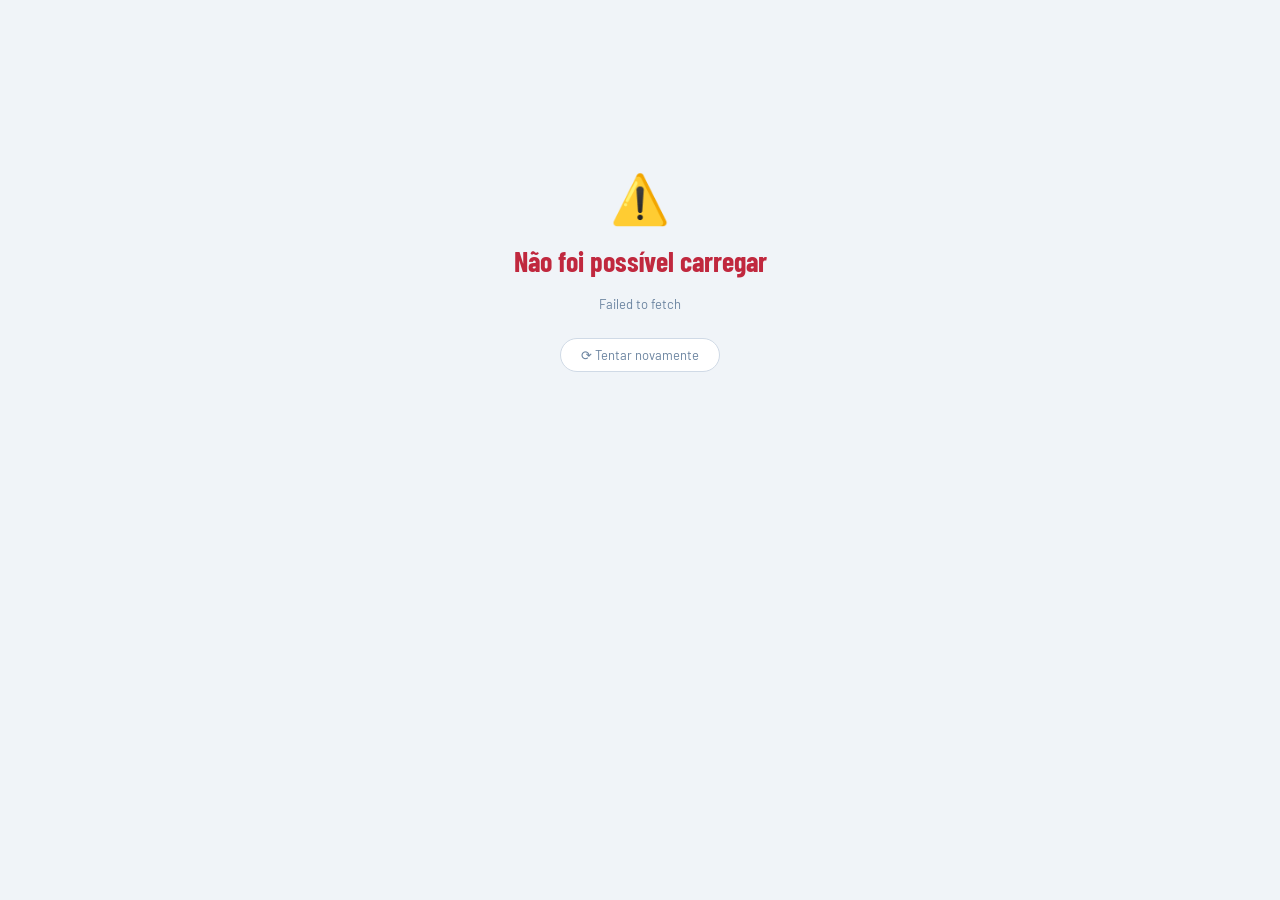
==== index.html @ 6d3d7679 "Add files via upload" ====
<!DOCTYPE html>
<html lang="pt-BR">
<head> 
<meta charset="UTF-8">
<meta name="viewport" content="width=device-width, initial-scale=1.0">
<title>GMS · Transparência de Motoristas</title>
<link href="https://fonts.googleapis.com/css2?family=Barlow+Condensed:wght@400;600;700;800;900&family=Barlow:wght@300;400;500;600&display=swap" rel="stylesheet">
<style>
:root{
  --bg:#f0f4f8;
  --s1:#ffffff;
  --s2:#f5f8fb;
  --s3:#e8eef4;
  --border:#d0dae6;
  --text:#1a2535;
  --muted:#6b84a0;
  --accent:#0a7c55;
  --gold:#b07800;
  --green:#0a7c55;
  --red:#c0283e;
  --purple:#5a3fa8;
}
*{margin:0;padding:0;box-sizing:border-box}
body{background:var(--bg);color:var(--text);font-family:'Barlow',sans-serif;min-height:100vh;overflow-x:hidden}
.page{position:relative;z-index:1;padding:20px 24px;max-width:1600px;margin:0 auto}
/* Header */
header{display:flex;align-items:center;justify-content:space-between;margin-bottom:16px;padding-bottom:14px;border-bottom:2px solid var(--border)}
.brand{display:flex;align-items:center;gap:14px}
.brand-ico{background:var(--accent);border-radius:12px;width:48px;height:48px;display:flex;align-items:center;justify-content:center;font-size:24px;flex-shrink:0}
.brand-text h1{font-family:'Barlow Condensed',sans-serif;font-size:22px;font-weight:900;letter-spacing:3px;color:var(--text)}
.brand-text p{font-size:11px;color:var(--muted);margin-top:2px}
.hdr-right{display:flex;align-items:center;gap:8px;flex-wrap:wrap}
.tag{padding:4px 12px;border-radius:20px;font-size:11px;font-weight:700;letter-spacing:.5px;display:inline-flex;align-items:center;gap:6px}
.tag-live{background:#e6f9f2;border:1px solid #9adfc5;color:var(--green)}
.tag-off{background:#fdf5e0;border:1px solid #e8c96a;color:var(--gold)}
.live-dot{width:7px;height:7px;border-radius:50%;background:var(--green);animation:blink 2s infinite}
@keyframes blink{0%,100%{opacity:1}50%{opacity:.2}}
.btn{background:var(--s1);border:1px solid var(--border);color:var(--muted);padding:5px 14px;border-radius:20px;font-size:11px;font-family:'Barlow',sans-serif;cursor:pointer;transition:all .2s}
.btn:hover{border-color:var(--accent);color:var(--accent)}
/* Loading */
#loadingScreen{position:fixed;inset:0;background:var(--bg);z-index:1000;display:flex;flex-direction:column;align-items:center;justify-content:center;gap:16px;transition:opacity .5s}
#loadingScreen.hidden{opacity:0;pointer-events:none}
.load-ico{font-size:48px;animation:spin .8s linear infinite}
@keyframes spin{to{transform:rotate(360deg)}}
.load-txt{font-family:'Barlow Condensed',sans-serif;font-size:20px;font-weight:700;letter-spacing:2px;color:var(--accent)}
.load-sub{font-size:12px;color:var(--muted)}
/* Erro */
#errorScreen{display:none;flex-direction:column;align-items:center;justify-content:center;min-height:60vh;gap:16px;text-align:center}
#errorScreen h2{font-family:'Barlow Condensed',sans-serif;font-size:28px;color:var(--red)}
#errorScreen p{color:var(--muted);font-size:13px;max-width:400px;line-height:1.6}
/* Banner */
#banner{display:none;align-items:center;gap:10px;background:var(--s1);border:1px solid var(--border);border-radius:10px;padding:9px 16px;margin-bottom:14px;font-size:12px;flex-wrap:wrap}
/* Filtros */
.filters-wrap{background:var(--s1);border:1px solid var(--border);border-radius:14px;padding:14px 18px;margin-bottom:16px}
.filters-title{font-family:'Barlow Condensed',sans-serif;font-size:12px;font-weight:700;letter-spacing:1px;color:var(--muted);text-transform:uppercase;margin-bottom:10px}
.filters-grid{display:grid;grid-template-columns:auto auto auto auto 1fr;gap:18px;align-items:start}
.filter-group label{font-size:10px;text-transform:uppercase;letter-spacing:1px;color:var(--muted);display:block;margin-bottom:5px}
.chips{display:flex;flex-wrap:wrap;gap:4px}
.chip{padding:4px 12px;border-radius:20px;font-size:11px;font-weight:600;background:var(--s2);border:1px solid var(--border);color:var(--muted);cursor:pointer;transition:all .15s;white-space:nowrap;font-family:'Barlow',sans-serif}
.chip:hover{border-color:var(--accent);color:var(--accent)}
.chip.on{background:#e6f9f2;border-color:var(--accent);color:var(--accent)}
.chip.on-gold{background:#fdf5e0;border-color:var(--gold);color:var(--gold)}
.chip.on-purple{background:#f0ecff;border-color:var(--purple);color:var(--purple)}
/* Equidade banner */
.eq-banner{display:grid;grid-template-columns:1fr auto;gap:18px;align-items:center;background:var(--s1);border:1px solid var(--border);border-left:4px solid var(--accent);border-radius:10px;padding:16px 22px;margin-bottom:16px}
.eq-left h2{font-family:'Barlow Condensed',sans-serif;font-size:15px;font-weight:700;letter-spacing:1px;color:var(--accent);margin-bottom:3px}
.eq-left p{font-size:11px;color:var(--muted);line-height:1.5}
.eq-score{font-family:'Barlow Condensed',sans-serif;font-size:56px;font-weight:900;line-height:1;color:var(--accent);text-align:center}
.eq-score-sub{font-size:10px;color:var(--muted);margin-top:2px;text-align:center}
/* KPIs */
.kpis{display:grid;grid-template-columns:repeat(5,1fr);gap:11px;margin-bottom:16px}
.kpi{background:var(--s1);border:1px solid var(--border);border-radius:11px;padding:14px 16px;position:relative;overflow:hidden;transition:box-shadow .2s;box-shadow:0 1px 4px rgba(0,0,0,.04)}
.kpi:hover{box-shadow:0 4px 16px rgba(0,0,0,.1)}
.kpi::before{content:'';position:absolute;top:0;left:0;right:0;height:3px}
.kpi.c0::before{background:var(--accent)}.kpi.c1::before{background:#0e8a60}.kpi.c2::before{background:var(--gold)}.kpi.c3::before{background:var(--purple)}.kpi.c4::before{background:var(--red)}
.kpi-ico{font-size:16px;margin-bottom:6px;opacity:.7}.kpi-lbl{font-size:10px;text-transform:uppercase;letter-spacing:1px;color:var(--muted);margin-bottom:4px}
.kpi-val{font-family:'Barlow Condensed',sans-serif;font-size:34px;font-weight:800;line-height:1;margin-bottom:2px}
.kpi.c0 .kpi-val{color:var(--accent)}.kpi.c1 .kpi-val{color:#0e8a60}.kpi.c2 .kpi-val{color:var(--gold)}.kpi.c3 .kpi-val{color:var(--purple)}.kpi.c4 .kpi-val{color:var(--red)}
.kpi-sub{font-size:10px;color:var(--muted)}
/* Cards */
.row2{display:grid;grid-template-columns:1fr 300px;gap:14px;margin-bottom:14px}
.row3{display:grid;grid-template-columns:1fr 1fr;gap:14px;margin-bottom:14px}
.card{background:var(--s1);border:1px solid var(--border);border-radius:12px;overflow:hidden;box-shadow:0 1px 4px rgba(0,0,0,.04)}
.card-hd{padding:11px 16px;border-bottom:1px solid var(--border);display:flex;align-items:center;justify-content:space-between;background:var(--s2)}
.card-hd h3{font-family:'Barlow Condensed',sans-serif;font-size:14px;font-weight:700;letter-spacing:1px;color:var(--text)}
.card-hd span{font-size:10px;color:var(--muted)}
/* Tabela ranking */
table.dt{width:100%;border-collapse:collapse}
table.dt th{padding:8px 13px;font-size:10px;text-transform:uppercase;letter-spacing:1px;color:var(--muted);text-align:left;background:var(--s2);font-weight:700;border-bottom:1px solid var(--border)}
table.dt td{padding:10px 13px;font-size:12px;border-bottom:1px solid var(--s3);color:var(--text)}
table.dt tr:last-child td{border:none}
table.dt tbody tr:hover td{background:var(--s2)}
.av{width:28px;height:28px;border-radius:50%;display:flex;align-items:center;justify-content:center;font-family:'Barlow Condensed',sans-serif;font-weight:800;font-size:10px;flex-shrink:0}
.drv-info{display:flex;align-items:center;gap:8px}
.drv-name{font-weight:600;font-size:12px}.drv-sub{font-size:9px;color:var(--muted);margin-top:1px}
.n-big{font-family:'Barlow Condensed',sans-serif;font-size:20px;font-weight:800}
.bar-row{display:flex;align-items:center;gap:6px;min-width:90px}
.bar-bg{flex:1;height:5px;background:var(--s3);border-radius:3px;overflow:hidden}
.bar-fill{height:100%;border-radius:3px;transition:width .8s cubic-bezier(.4,0,.2,1)}
.bar-pct{font-size:9px;color:var(--muted);min-width:28px;text-align:right}
.bdg{display:inline-flex;align-items:center;padding:1px 7px;border-radius:20px;font-size:9px;font-weight:700}
.bdg-g{background:#e6f9f2;color:var(--green);border:1px solid #9adfc5}
.bdg-y{background:#fdf5e0;color:var(--gold);border:1px solid #e8c96a}
.bdg-r{background:#fff0f2;color:var(--red);border:1px solid #f0aab5}
/* Donut */
.donut-wrap{display:flex;flex-direction:column;align-items:center;padding:14px 12px 10px}
.donut-rel{position:relative;display:flex;align-items:center;justify-content:center;margin-bottom:12px}
svg.dn{transform:rotate(-90deg)}
.dn-center{position:absolute;text-align:center;font-family:'Barlow Condensed',sans-serif}
.dn-num{font-size:28px;font-weight:800;color:var(--text);line-height:1}.dn-lbl{font-size:9px;color:var(--muted);margin-top:1px}
.legend{display:flex;flex-direction:column;gap:5px;width:100%}
.leg-item{display:flex;align-items:center;justify-content:space-between}
.leg-l{display:flex;align-items:center;gap:6px}.leg-dot{width:7px;height:7px;border-radius:2px;flex-shrink:0}
.leg-n{font-size:10px;color:var(--text)}.leg-r{display:flex;align-items:center;gap:5px}
.leg-pct{font-size:10px;font-weight:700}.leg-t{font-size:9px;color:var(--muted)}
/* Equidade grid */
.eq-sec{background:var(--s1);border:1px solid var(--border);border-radius:12px;padding:14px 16px;margin-bottom:14px;box-shadow:0 1px 4px rgba(0,0,0,.04)}
.eq-sec-hd{display:flex;justify-content:space-between;align-items:center;margin-bottom:10px}
.eq-sec-hd h3{font-family:'Barlow Condensed',sans-serif;font-size:14px;font-weight:700;letter-spacing:1px;color:var(--text)}
.eq-sec-hd span{font-size:10px;color:var(--muted)}
.eq-grid{display:grid;grid-template-columns:repeat(6,1fr);gap:7px}
.eq-card{background:var(--s2);border:1px solid var(--border);border-radius:10px;padding:10px 7px;text-align:center;transition:box-shadow .2s;cursor:default}
.eq-card:hover{box-shadow:0 4px 12px rgba(0,0,0,.1)}
.eq-av{width:32px;height:32px;border-radius:50%;margin:0 auto 5px;display:flex;align-items:center;justify-content:center;font-family:'Barlow Condensed',sans-serif;font-weight:800;font-size:11px}
.eq-trips{font-family:'Barlow Condensed',sans-serif;font-size:22px;font-weight:800;line-height:1;margin-bottom:1px}
.eq-name{font-size:9px;color:var(--muted);margin-bottom:2px}.eq-diff{font-size:9px;font-weight:700}
.up{color:var(--green)}.dn{color:var(--red)}.eq{color:var(--muted)}
/* Heatmap */
.heat-wrap{padding:10px 14px;overflow-x:auto}
.heat-hdr{display:flex;gap:3px;padding-left:80px;margin-bottom:3px}
.heat-hdr span{width:24px;font-size:8px;color:var(--muted);text-align:center;flex-shrink:0;overflow:hidden}
.heat-row{display:flex;align-items:center;gap:3px;margin-bottom:2px}
.heat-lbl{font-size:9px;color:var(--muted);width:76px;flex-shrink:0;text-align:right;padding-right:6px;white-space:nowrap;overflow:hidden;text-overflow:ellipsis}
.heat-cell{width:24px;height:24px;border-radius:4px;display:flex;align-items:center;justify-content:center;font-size:8px;font-weight:700;color:#fff;cursor:default;transition:transform .15s;flex-shrink:0}
.heat-cell:hover{transform:scale(1.4);z-index:10;position:relative}
/* Semanal */
.wchart-wrap{padding:10px 14px}
.wchart-bars{display:flex;align-items:flex-end;gap:6px;height:120px;margin-bottom:6px}
.wchart-col{flex:1;display:flex;flex-direction:column;align-items:center;gap:3px}
.wchart-group{display:flex;gap:2px;align-items:flex-end;width:100%}
.wchart-bar{flex:1;border-radius:3px 3px 0 0;min-height:2px;cursor:pointer;transition:opacity .15s}
.wchart-bar:hover{opacity:.65}
.wchart-lbl{font-size:8px;color:var(--muted)}
.wchart-legend{display:flex;flex-wrap:wrap;gap:6px;padding-top:8px;border-top:1px solid var(--border)}
.wleg{display:flex;align-items:center;gap:4px;font-size:9px;color:var(--muted)}.wleg-dot{width:6px;height:6px;border-radius:2px}
/* Dest/Vei */
table.dest{width:100%;border-collapse:collapse}
table.dest th{padding:8px 13px;font-size:10px;text-transform:uppercase;letter-spacing:1px;color:var(--muted);text-align:left;background:var(--s2);font-weight:700;border-bottom:1px solid var(--border)}
table.dest td{padding:9px 13px;font-size:12px;border-bottom:1px solid var(--s3);color:var(--text)}
table.dest tr:last-child td{border:none}
table.dest tbody tr:hover td{background:var(--s2)}
.dest-name{font-weight:600}.dest-who{font-size:9px;color:var(--muted);margin-top:1px}
/* Log */
.log-wrap{max-height:280px;overflow-y:auto}
table.log{width:100%;border-collapse:collapse}
table.log th{padding:7px 12px;font-size:10px;text-transform:uppercase;letter-spacing:1px;color:var(--muted);text-align:left;background:var(--s2);position:sticky;top:0;z-index:1;font-weight:700;border-bottom:1px solid var(--border)}
table.log td{padding:8px 12px;font-size:11px;border-bottom:1px solid var(--s3);color:var(--text)}
table.log tr:last-child td{border:none}
table.log tbody tr:hover td{background:var(--s2)}
/* Footer/misc */
footer{border-top:1px solid var(--border);padding:12px 0;display:flex;justify-content:space-between;align-items:center;flex-wrap:wrap;gap:6px;margin-top:18px}
footer p{font-size:10px;color:var(--muted)}
.empty{padding:30px;text-align:center;color:var(--muted);font-size:12px}
#tip{position:fixed;background:var(--s1);border:1px solid var(--border);border-radius:8px;padding:6px 10px;font-size:11px;pointer-events:none;z-index:9999;display:none;box-shadow:0 4px 16px rgba(0,0,0,.15);line-height:1.6;color:var(--text)}

/* ── ABAS ── */
.tabs{display:flex;gap:0;margin-bottom:18px;border-bottom:2px solid var(--border)}
.tab-btn{padding:12px 24px;font-family:'Barlow Condensed',sans-serif;font-size:16px;font-weight:700;letter-spacing:1px;color:var(--muted);cursor:pointer;border:none;background:none;border-bottom:3px solid transparent;margin-bottom:-2px;transition:all .2s}
.tab-btn:hover{color:var(--text)}.tab-btn.active{color:var(--accent);border-bottom-color:var(--accent)}
.tab-panel{display:none}.tab-panel.active{display:block}

/* ── ESCALA DO DIA ── */
.escala-header{background:var(--s1);border:1px solid var(--border);border-left:4px solid var(--gold);border-radius:10px;padding:16px 22px;margin-bottom:16px;display:flex;align-items:center;justify-content:space-between;flex-wrap:wrap;gap:12px}
.escala-titulo{font-family:'Barlow Condensed',sans-serif;font-size:26px;font-weight:900;color:var(--gold);letter-spacing:2px}
.escala-sub{font-size:11px;color:var(--muted);margin-top:3px}
.escala-kpis{display:grid;grid-template-columns:repeat(4,1fr);gap:10px;margin-bottom:16px}
.escala-kpi{background:var(--s1);border:1px solid var(--border);border-radius:10px;padding:12px 14px;text-align:center;position:relative;overflow:hidden;box-shadow:0 1px 4px rgba(0,0,0,.04)}
.escala-kpi::before{content:'';position:absolute;top:0;left:0;right:0;height:3px}
.escala-kpi.ck0::before{background:var(--gold)}.escala-kpi.ck1::before{background:var(--green)}
.escala-kpi.ck2::before{background:#1a5fa8}.escala-kpi.ck3::before{background:var(--purple)}
.escala-kpi-val{font-family:'Barlow Condensed',sans-serif;font-size:36px;font-weight:800;line-height:1;margin-bottom:3px}
.escala-kpi.ck0 .escala-kpi-val{color:var(--gold)}.escala-kpi.ck1 .escala-kpi-val{color:var(--green)}
.escala-kpi.ck2 .escala-kpi-val{color:#1a5fa8}.escala-kpi.ck3 .escala-kpi-val{color:var(--purple)}
.escala-kpi-lbl{font-size:10px;text-transform:uppercase;letter-spacing:1px;color:var(--muted)}
/* Tabela escala */
#escalaTable{width:100%;border-collapse:collapse;min-width:600px}
#escalaTable th{padding:9px 14px;font-size:10px;text-transform:uppercase;letter-spacing:1px;color:var(--muted);text-align:left;background:var(--s2);font-weight:700;white-space:nowrap;border-bottom:1px solid var(--border)}
#escalaTable td{padding:10px 14px;font-size:12px;border-bottom:1px solid var(--s3);vertical-align:middle;color:var(--text)}
#escalaTable tr:last-child td{border-bottom:none}
#escalaTable tbody tr:hover td{background:var(--s2)}
#escalaTable tr.row-hoje td{background:#f0faf6}
#escalaTable tr.row-hoje:hover td{background:#e6f5ee}
#escalaTable tr.row-sep td{background:var(--s3);padding:7px 14px;font-family:'Barlow Condensed',sans-serif;font-size:12px;font-weight:700;letter-spacing:1px;color:var(--muted);border-bottom:1px solid var(--border)}
.mot-cell{display:flex;align-items:center;gap:8px}
.mot-av{width:30px;height:30px;border-radius:50%;display:flex;align-items:center;justify-content:center;font-family:'Barlow Condensed',sans-serif;font-weight:800;font-size:11px;flex-shrink:0}
.mot-nome{font-weight:700;font-size:12px}
.saida-val{font-family:'Barlow Condensed',sans-serif;font-size:17px;font-weight:800;color:var(--green)}
.pac-val{font-family:'Barlow Condensed',sans-serif;font-size:16px;font-weight:800;color:#1a5fa8}
.dest-val{font-weight:600;color:var(--text)}
.dest-ferias{color:var(--muted);font-style:italic}
.dest-rural{color:#3a7a3a}
.dest-hemo{color:#1a5fa8}
.dest-malote{color:var(--muted)}
.dest-disp{color:var(--muted);font-style:italic}
.vei-badge{font-size:10px;font-weight:700;color:var(--muted);background:var(--s2);border:1px solid var(--border);padding:2px 7px;border-radius:4px;white-space:nowrap}
.obs-val{font-size:10px;color:var(--gold);font-weight:600}
.escala-data{color:var(--green);font-weight:700;font-size:11px}
@media(max-width:1100px){.escala-kpis{grid-template-columns:repeat(2,1fr)}}

/* Responsivo */
@media(max-width:1100px){.row2,.row3{grid-template-columns:1fr}.kpis{grid-template-columns:repeat(3,1fr)}.eq-grid{grid-template-columns:repeat(4,1fr)}.filters-grid{grid-template-columns:1fr 1fr}}
@media(max-width:600px){.kpis{grid-template-columns:repeat(2,1fr)}.eq-grid{grid-template-columns:repeat(3,1fr)}.page{padding:12px}.tab-btn{font-size:14px;padding:10px 14px}}
</style>
</head>
<body>

<!-- TELA DE CARREGAMENTO -->
<div id="loadingScreen">
  <div class="load-ico">🚐</div>
  <div class="load-txt">CARREGANDO DADOS</div>
  <div class="load-sub">Buscando planilha em tempo real...</div>
</div>

<!-- TELA DE ERRO -->
<div id="errorScreen">
  <div style="font-size:48px">⚠️</div>
  <h2>Não foi possível carregar</h2>
  <p id="errorMsg">Verifique se a planilha está publicada como CSV.</p>
  <button class="btn" onclick="fetchLive()" style="margin-top:8px;font-size:13px;padding:8px 20px">⟳ Tentar novamente</button>
</div>

<!-- CONTEÚDO PRINCIPAL -->
<div id="mainContent" style="display:none">
<div class="page">

<header>
  <div class="brand">
    <div class="brand-ico">🚐</div>
    <div class="brand-text">
      <h1>GMS · PAINEL DE TRANSPARÊNCIA</h1>
      <p>Marcio Castro</p>
    </div>
  </div>
  <div class="hdr-right">
    <span class="tag tag-live" id="statusTag"><span class="live-dot"></span>TEMPO REAL</span>
    <button class="btn" onclick="resetFilters()">✕ Limpar filtros</button>
    <button class="btn" onclick="fetchLive()">⟳ Atualizar</button>
  </div>
</header>

<div id="banner"></div>

<!-- ABAS DE NAVEGAÇÃO -->
<div class="tabs">
  <button class="tab-btn active" id="tabEstatisticas" onclick="switchTab('estatisticas')">📊 Estatísticas</button>
  <button class="tab-btn" id="tabEscala" onclick="switchTab('escala')">📅 Escala do Dia</button>
</div>

<!-- ── TAB ESTATÍSTICAS ── -->
<div class="tab-panel active" id="panelEstatisticas">
<div class="filters-wrap">
  <div class="filters-title">🔍 Filtros interativos — clique para selecionar</div>
  <div class="filters-grid">
    <div class="filter-group"><label>Mês</label><div class="chips" id="fMes"></div></div>
    <div class="filter-group"><label>Semana</label><div class="chips" id="fSem"></div></div>
    <div class="filter-group"><label>Motorista</label><div class="chips" id="fMot"></div></div>
    <div class="filter-group"><label>Veículo</label><div class="chips" id="fVei"></div></div>
    <div class="filter-group" style="align-self:end">
      <label>Resultado filtrado</label>
      <div id="fResult" style="font-family:'Barlow Condensed',sans-serif;font-size:26px;font-weight:800;color:var(--accent)">-- <span style="font-size:13px;color:var(--muted);font-family:'Barlow',sans-serif;font-weight:400">viagens</span></div>
    </div>
  </div>
</div>

<div class="eq-banner">
  <div class="eq-left">
    <h2>⚖️ ÍNDICE DE EQUIDADE</h2>
    <p>Variação entre motoristas no período filtrado. <strong style="color:var(--gold)">Não conta: Rural, Hemodiálise, Malote, Disponível, Trânsito.</strong></p>
  </div>
  <div><div class="eq-score" id="eqScore">--</div><div class="eq-score-sub">/ 100</div></div>
</div>

<div class="kpis">
  <div class="kpi c0"><div class="kpi-ico">🚐</div><div class="kpi-lbl">Total de Viagens</div><div class="kpi-val" id="kT">--</div><div class="kpi-sub" id="kP">--</div></div>
  <div class="kpi c1"><div class="kpi-ico">👤</div><div class="kpi-lbl">Média / Motorista</div><div class="kpi-val" id="kA">--</div><div class="kpi-sub">viagens/pessoa</div></div>
  <div class="kpi c2"><div class="kpi-ico">📍</div><div class="kpi-lbl">Destinos</div><div class="kpi-val" id="kD">--</div><div class="kpi-sub">rotas diferentes</div></div>
  <div class="kpi c3"><div class="kpi-ico">🏆</div><div class="kpi-lbl">Mais Viagens</div><div class="kpi-val" id="kTop">--</div><div class="kpi-sub" id="kTopN">--</div></div>
  <div class="kpi c4"><div class="kpi-ico">📊</div><div class="kpi-lbl">Variação Máxima</div><div class="kpi-val" id="kV">--</div><div class="kpi-sub">entre motoristas</div></div>
</div>

<div class="row2">
  <div class="card">
    <div class="card-hd"><h3>📋 RANKING POR MOTORISTA</h3><span id="tblSub">--</span></div>
    <table class="dt"><thead><tr><th>#</th><th>Motorista</th><th>Viagens</th><th>Participação</th><th>Destino Principal</th><th>Veículo Principal</th><th>vs Média</th></tr></thead><tbody id="drvTbody"></tbody></table>
  </div>
  <div class="card">
    <div class="card-hd"><h3>🥧 DISTRIBUIÇÃO</h3><span>% por motorista</span></div>
    <div class="donut-wrap">
      <div class="donut-rel">
        <svg class="dn" width="140" height="140" viewBox="0 0 140 140" id="donutSvg"></svg>
        <div class="dn-center"><div class="dn-num" id="donutN">--</div><div class="dn-lbl">viagens</div></div>
      </div>
      <div class="legend" id="donutLeg"></div>
    </div>
  </div>
</div>

<div class="eq-sec">
  <div class="eq-sec-hd"><h3>⚖️ EQUIDADE INDIVIDUAL</h3><span>🟢 acima · 🔴 abaixo · média = <span id="avgLbl">--</span> viagens</span></div>
  <div class="eq-grid" id="eqGrid"></div>
</div>

<div class="row3">
  <div class="card"><div class="card-hd"><h3>🔥 MAPA DE CALOR · MOTORISTA × DESTINO</h3><span>nº viagens</span></div><div class="heat-wrap" id="heatWrap"></div></div>
  <div class="card"><div class="card-hd"><h3>📈 EVOLUÇÃO SEMANAL</h3><span>viagens/semana</span></div>
    <div class="wchart-wrap"><div class="wchart-bars" id="wChart"></div><div class="wchart-legend" id="wLeg"></div></div>
  </div>
</div>

<div class="row3">
  <div class="card"><div class="card-hd"><h3>📍 VIAGENS POR DESTINO</h3><span id="destSub">--</span></div>
    <table class="dest"><thead><tr><th>Destino</th><th>Total</th><th>Distribuição</th><th>Motoristas</th></tr></thead><tbody id="destTbody"></tbody></table></div>
  <div class="card"><div class="card-hd"><h3>🚗 VIAGENS POR VEÍCULO</h3><span id="veiSub">--</span></div>
    <table class="dest"><thead><tr><th>Veículo</th><th>Total</th><th>Distribuição</th><th>Motoristas</th></tr></thead><tbody id="veiTbody"></tbody></table></div>
</div>

<div class="card" style="margin-bottom:14px">
  <div class="card-hd"><h3>📄 LOG DE VIAGENS FILTRADAS</h3><span id="logSub">--</span></div>
  <div class="log-wrap"><table class="log"><thead><tr><th>Data</th><th>Motorista</th><th>Destino</th><th>Veículo</th><th>Mês</th><th>Semana</th></tr></thead><tbody id="logTbody"></tbody></table></div>
</div>

</div><!-- fim panelEstatisticas -->

<!-- ── TAB ESCALA DO DIA ── -->
<div class="tab-panel" id="panelEscala">
  <div class="escala-header">
    <div>
      <div class="escala-titulo">📅 ESCALA DO DIA</div>
      <div class="escala-sub">Viagens de hoje e próximas · atualiza automaticamente com a planilha</div>
    </div>
    <div id="escalaInfo" style="font-size:11px;color:var(--muted)"></div>
  </div>
  <div class="escala-kpis">
    <div class="escala-kpi ck0"><div class="escala-kpi-val" id="ekTotal">--</div><div class="escala-kpi-lbl">Motoristas</div></div>
    <div class="escala-kpi ck1"><div class="escala-kpi-val" id="ekAtivos">--</div><div class="escala-kpi-lbl">Em Serviço</div></div>
    <div class="escala-kpi ck2"><div class="escala-kpi-val" id="ekDest">--</div><div class="escala-kpi-lbl">Viagens a Realizar</div></div>
    <div class="escala-kpi ck3"><div class="escala-kpi-val" id="ekPac">--</div><div class="escala-kpi-lbl">Pacientes Hoje</div></div>
  </div>
  <div class="card">
    <div class="card-hd">
      <h3>🗓️ ESCALA DE VIAGENS</h3>
      <span id="escalaCount" style="color:var(--muted);font-size:10px">--</span>
    </div>
    <div style="overflow-x:auto">
      <table id="escalaTable">
        <thead>
          <tr>
            <th>Data</th>
            <th>Motorista</th>
            <th>Veículo</th>
            <th>Destino</th>
            <th>Saída</th>
            <th>Pacientes</th>
            <th>Obs</th>
          </tr>
        </thead>
        <tbody id="escalaTbody">
          <tr><td colspan="7" style="padding:40px;text-align:center;color:var(--muted)">⏳ Carregando...</td></tr>
        </tbody>
      </table>
    </div>
  </div>
</div><!-- fim panelEscala -->

<footer>
  <p>🔒 Painel 100% transparente · GMS · Prefeitura de Naviraí · Marcio Castro</p>
  <p id="tsLbl"></p>
</footer>
</div>
</div>
<div id="tip"></div>

<script>
// ── CONFIG ───────────────────────────────────────────────────────────
const CSV_URL    = "https://docs.google.com/spreadsheets/d/e/2PACX-1vQI6auY_9xHSJGEj2yjUXBCGyx3K9acP3qRApIm6EqTuXw6rtd6BArAH12OAJx8HtRqvpbDsiawgbc2/pub?gid=936830313&single=true&output=csv";
const REFRESH_MS = 60 * 1000;
const RETRY_MS   = 10 * 1000;
const MAX_RETRY  = 5;
const SKIP     = new Set(["FERIAS","RECESSO","RURAL","HEMODIALISE","MALOTE","DISPONIVEL","TRANSITO","TRÂNSITO","CANCELADA"]); 
const SKIP_KPI = new Set(["RURAL","HEMODIALISE","MALOTE","DISPONIVEL","TRANSITO","TRÂNSITO","FERIAS","RECESSO","CANCELADA"]);
const COLORS = ["#0a7c55","#1a5fa8","#b07800","#7a3fa8","#c0283e","#0e7a8a","#5a7a20","#a05800","#1a6fa8","#0a6644","#884020","#3a5fa8"];

// ── ESTADO ───────────────────────────────────────────────────────────
let ALL_ROWS = [], ESCALA_ROWS = [], MOT_COLORS = {};
let selMes = new Set(), selSem = new Set(), selMot = new Set(), selVei = new Set();
let retryCount = 0, cdTimer = null, nextAt = null, firstLoad = true;

function esc(s) {
  return String(s)
    .replace(/&/g,'&amp;')
    .replace(/</g,'&lt;')
    .replace(/>/g,'&gt;')
    .replace(/"/g,'&quot;')
    .replace(/'/g,'&#39;');
}

// ── PARSE CSV ─────────────────────────────────────────────────────────
function parseCSV(text) {
  const mNames = ["","JAN","FEV","MAR","ABR","MAI","JUN","JUL","AGO","SET","OUT","NOV","DEZ"];
  const stats = [];
  const escala = [];

  for (const line of text.split(/\r?\n/)) {
    const p = [];
    let cur="", inQ=false;
    for(let ci=0;ci<line.length;ci++){
      const ch=line[ci];
      if(ch==='"'){inQ=!inQ;}
      else if(ch===','&&!inQ){p.push(cur.trim());cur="";}
      else{cur+=ch;}
    }
    p.push(cur.trim());
    if (p.length < 3) continue;

    const veiculo   = (p[0]||"").toUpperCase();
    const motorista = (p[1]||"").toUpperCase();
    const destino   = (p[2]||"").toUpperCase();

    if (!motorista || motorista==="MOTORISTA" || motorista.startsWith("-")) continue;
    if (/^[0-9]{1,2}\/[0-9]{1,2}/.test(motorista)) continue;
    if (!destino   || destino==="DESTINO" || destino.startsWith("-")) continue;
    const isVeiOpcional = destino.includes("FERIAS")||destino.includes("RECESSO")||destino.includes("DISPONIVEL");
    if (!isVeiOpcional && (!veiculo || veiculo.startsWith("-") || veiculo==="VEICULO" || veiculo==="VEICULOS / MOTORISTAS")) continue;
    if (veiculo.startsWith("-") || veiculo==="VEICULO" || veiculo==="VEICULOS / MOTORISTAS") continue;

    const saida=(p[3]||"").trim(), pac=(p[4]||"").trim(), obs=(p[5]||"").trim();
    let data=(p[6]||"").trim(); const ok=(p[7]||"").trim().toUpperCase(), mes=(p[8]||"").toUpperCase();
    if (!data || !data.includes("/")) continue;
    // Normaliza ano de 2 dígitos: "20/03/26" → "20/03/2026"
    const _dp=data.split("/"); if(_dp.length===3&&_dp[2].length===2) data=_dp[0]+"/"+_dp[1]+"/20"+_dp[2];

    let day=1, wk="Sem 1", mesFinal=mes||"?";
    try{
      const dp=data.split("/"); day=parseInt(dp[0])||1;
      wk="Sem "+Math.min(5,Math.floor((day-1)/7)+1);
      if(!mes||mes==="?"){ const mn=parseInt(dp[1])||0; if(mn>=1&&mn<=12) mesFinal=mNames[mn]; }
    }catch(e){}

    const row = {v:veiculo,m:motorista,d:destino,dt:data,mes:mesFinal,day,wk,
                 ok:ok==="OK"?"OK":"",saida:saida,pac:pac,obs:obs};

    if (ok !== "OK") escala.push(row);

    let skip=false;
    for (const s of SKIP){if(destino.includes(s)){skip=true;break;}}
    if (!skip) stats.push(row);
  }

  return {stats, escala};
}

// ── FETCH ─────────────────────────────────────────────────────────────
async function fetchLive() {
  const banner = document.getElementById("banner");
  banner.style.display = "flex";
  banner.innerHTML = `<span style="color:var(--accent)">⏳ Atualizando...</span> · Buscando planilha...`;
  try {
    const res = await fetch(CSV_URL+"&cachebust="+Date.now(),{cache:"no-store"});
    if (!res.ok) throw new Error("HTTP "+res.status);
    const parsed = parseCSV(await res.text());
    if (parsed.stats.length < 3) throw new Error("Dados insuficientes — planilha publicada?");
    ALL_ROWS = parsed.stats;
    ESCALA_ROWS = parsed.escala;
    retryCount = 0;
    const allMots=[...new Set([...ALL_ROWS,...ESCALA_ROWS].map(r=>r.m))].sort();
    allMots.forEach((m,i)=>{ if(!MOT_COLORS[m]) MOT_COLORS[m]=COLORS[i%COLORS.length]; });
    if (firstLoad) {
      document.getElementById("loadingScreen").classList.add("hidden");
      document.getElementById("mainContent").style.display="";
      firstLoad=false;
    }
    buildFilters(); render();
    nextAt = Date.now()+REFRESH_MS;
    const tag=document.getElementById("statusTag");
    tag.className="tag tag-live";
    tag.innerHTML=`<span class="live-dot"></span>AO VIVO · ${parsed.stats.length} viagens`;
    banner.innerHTML=`<span style="color:var(--green)">🟢 Atualizado às ${new Date().toLocaleTimeString("pt-BR")}</span>`+
      ` · <b style="color:var(--accent)">${parsed.stats.length} viagens</b>`+
      ` · próx. em <b id="cdSec">${Math.ceil(REFRESH_MS/1000)}s</b>`+
      ` &nbsp;<button class="btn" onclick="fetchLive()" style="font-size:10px;padding:3px 10px">⟳ Agora</button>`;
    document.getElementById("tsLbl").textContent="🔄 Dados ao vivo · atualizado às "+new Date().toLocaleTimeString("pt-BR");
    startCountdown(); setTimeout(fetchLive,REFRESH_MS);
  } catch(err) {
    retryCount++;
    if (firstLoad && ALL_ROWS.length===0) {
      document.getElementById("loadingScreen").classList.add("hidden");
      const es=document.getElementById("errorScreen"); es.style.display="flex";
      document.getElementById("errorMsg").textContent=err.message;
      setTimeout(fetchLive,RETRY_MS); return;
    }
    const delay=retryCount<=MAX_RETRY?RETRY_MS:REFRESH_MS; nextAt=Date.now()+delay;
    const tag=document.getElementById("statusTag"); tag.className="tag tag-off"; tag.innerHTML="⚠️ Offline";
    banner.innerHTML=`<span style="color:var(--gold)">⚠️ Usando dados anteriores</span>`+
      ` · Erro: ${err.message} · retry em <b id="cdSec">${Math.ceil(delay/1000)}s</b>`+
      ` &nbsp;<button class="btn" onclick="fetchLive()" style="font-size:10px;padding:3px 10px">⟳ Tentar</button>`;
    document.getElementById("tsLbl").textContent="Dados anteriores · "+new Date().toLocaleTimeString("pt-BR");
    startCountdown(); setTimeout(fetchLive,delay);
  }
}
function startCountdown(){
  if(cdTimer)clearInterval(cdTimer);
  cdTimer=setInterval(()=>{if(!nextAt)return;const s=Math.max(0,Math.ceil((nextAt-Date.now())/1000));const el=document.getElementById("cdSec");if(el)el.textContent=s+"s";if(s===0)clearInterval(cdTimer);},500);
}
document.addEventListener("visibilitychange",()=>{
  if(document.visibilityState==="hidden"){
    if(cdTimer) clearInterval(cdTimer);
  } else if(nextAt && Date.now() > nextAt - REFRESH_MS/2) {
    fetchLive();
  }
});

// ── FILTROS ───────────────────────────────────────────────────────────
function switchTab(tab) {
  document.querySelectorAll('.tab-btn').forEach(b => b.classList.remove('active'));
  document.querySelectorAll('.tab-panel').forEach(p => p.classList.remove('active'));
  document.getElementById('tab' + tab.charAt(0).toUpperCase() + tab.slice(1)).classList.add('active');
  document.getElementById('panel' + tab.charAt(0).toUpperCase() + tab.slice(1)).classList.add('active');
}

function getFiltered(){return ALL_ROWS.filter(r=>(selMes.size===0||selMes.has(r.mes))&&(selSem.size===0||selSem.has(r.wk))&&(selMot.size===0||selMot.has(r.m))&&(selVei.size===0||selVei.has(r.v)));}
function resetFilters(){selMes=new Set();selSem=new Set();selMot=new Set();selVei=new Set();buildFilters();render();}
function toggleFilter(set,val,el,cls){if(set.has(val)){set.delete(val);el.className="chip";}else{set.add(val);el.className="chip "+cls;}render();}
function toggleMotFilter(m,el){if(selMot.has(m)){selMot.delete(m);el.style.cssText="";el.className="chip";}else{selMot.add(m);el.style.cssText=`border-color:${MOT_COLORS[m]};color:${MOT_COLORS[m]};background:${MOT_COLORS[m]}22`;el.className="chip on";}render();}
function buildFilters(){
  const meses=[...new Set(ALL_ROWS.map(r=>r.mes))].sort();
  const sems=[...new Set(ALL_ROWS.map(r=>r.wk))].sort();
  const mots=[...new Set(ALL_ROWS.map(r=>r.m))].sort();
  const veis=[...new Set(ALL_ROWS.map(r=>r.v).filter(v=>v&&v!=="N/D"))].sort();
  document.getElementById("fMes").innerHTML=meses.map(m=>`<button class="chip${selMes.has(m)?" on":""}" onclick="toggleFilter(selMes,'${m}',this,'on')">${m}</button>`).join("");
  document.getElementById("fSem").innerHTML=sems.map(s=>`<button class="chip${selSem.has(s)?" on-gold":""}" onclick="toggleFilter(selSem,'${s}',this,'on-gold')">${s}</button>`).join("");
  document.getElementById("fMot").innerHTML=mots.map(m=>{const sel=selMot.has(m);return`<button class="chip${sel?" on":""}" style="${sel?`border-color:${MOT_COLORS[m]};color:${MOT_COLORS[m]};background:${MOT_COLORS[m]}22`:""}" onclick="toggleMotFilter('${m}',this)">${m}</button>`;}).join("");
  document.getElementById("fVei").innerHTML=veis.map(v=>`<button class="chip${selVei.has(v)?" on-purple":""}" onclick="toggleFilter(selVei,'${v}',this,'on-purple')">${v}</button>`).join("");
}
function initials(n){const p=n.split(" ");return p.length>=2?p[0][0]+p[1][0]:n.substring(0,2);}

// ── RENDER ────────────────────────────────────────────────────────────
function render(){
  const rows=getFiltered();
  document.getElementById("fResult").innerHTML=`<span style="font-size:26px;font-weight:800;color:var(--accent)">${rows.length}</span> <span style="font-size:13px;color:var(--muted);font-family:'Barlow',sans-serif;font-weight:400">viagens</span>`;
  const motMap={};
  rows.forEach(r=>{
    if(!motMap[r.m])motMap[r.m]={name:r.m,color:MOT_COLORS[r.m]||COLORS[0],init:initials(r.m),trips:0,dests:{},veis:{},weeks:{}};
    motMap[r.m].trips++;motMap[r.m].dests[r.d]=(motMap[r.m].dests[r.d]||0)+1;
    motMap[r.m].veis[r.v]=(motMap[r.m].veis[r.v]||0)+1;motMap[r.m].weeks[r.wk]=(motMap[r.m].weeks[r.wk]||0)+1;
  });
  const list=Object.values(motMap).sort((a,b)=>b.trips-a.trips);
  list.forEach(d=>{d.topDest=Object.entries(d.dests).sort((a,b)=>b[1]-a[1])[0]?.[0]||"";d.topVei=Object.entries(d.veis).sort((a,b)=>b[1]-a[1])[0]?.[0]||"";});
  const total=list.reduce((s,d)=>s+d.trips,0);
  const avg=list.length?total/list.length:0;
  const max=list.length?Math.max(...list.map(d=>d.trips)):0;
  const min=list.length?Math.min(...list.map(d=>d.trips)):0;
  const equity=list.length>1?Math.max(0,Math.round(100-((max-min)/Math.max(avg,1)*40))):100;
  const period=[...selMes].join(", ")||"Todos os meses";
  document.getElementById("eqScore").textContent=equity;
  document.getElementById("kT").textContent=total;document.getElementById("kP").textContent=period;
  document.getElementById("kA").textContent=Math.round(avg);
  document.getElementById("kD").textContent=new Set(rows.map(r=>r.d)).size;
  document.getElementById("kTop").textContent=max||"--";document.getElementById("kTopN").textContent=list[0]?.name||"--";
  document.getElementById("kV").textContent=max-min;document.getElementById("avgLbl").textContent=Math.round(avg);
  document.getElementById("tblSub").textContent=`${list.length} motoristas · ${period}`;
  document.getElementById("destSub").textContent=`${new Set(rows.map(r=>r.d)).size} destinos`;
  document.getElementById("veiSub").textContent=`${new Set(rows.map(r=>r.v).filter(v=>v&&v!=="N/D")).size} veículos`;
  document.getElementById("donutN").textContent=total;
  if (!list.length) {
    const e = '<tr><td colspan="10" class="empty">Nenhuma viagem encontrada.</td></tr>';
    ["drvTbody","destTbody","veiTbody","logTbody"].forEach(id =>
      document.getElementById(id).innerHTML = e
    );
    document.getElementById("eqGrid").innerHTML   = '<div class="empty">Sem dados.</div>';
    document.getElementById("heatWrap").innerHTML = '<div class="empty">Sem dados.</div>';
    document.getElementById("wChart").innerHTML   = "";
    return;
  }
  // Ranking
  document.getElementById("drvTbody").innerHTML=list.map((d,i)=>{
    const diff=Math.round(d.trips-avg);
    const bdg=diff>3?`<span class="bdg bdg-g">+${diff}</span>`:diff<-3?`<span class="bdg bdg-r">${diff}</span>`:`<span class="bdg bdg-y">≈ média</span>`;
    return`<tr><td style="color:var(--muted);font-weight:700;font-size:10px">${i+1}º</td><td><div class="drv-info"><div class="av" style="background:${d.color}18;color:${d.color};border:1.5px solid ${d.color}50">${d.init}</div><div><div class="drv-name">${d.name}</div><div class="drv-sub">${d.topDest}</div></div></div></td><td><span class="n-big" style="color:${d.color}">${d.trips}</span></td><td><div class="bar-row"><div class="bar-bg"><div class="bar-fill" style="width:${(d.trips/max*100).toFixed(1)}%;background:${d.color}"></div></div><span class="bar-pct">${(d.trips/total*100).toFixed(1)}%</span></div></td><td style="font-size:10px;color:var(--muted)">${d.topDest||"-"}</td><td style="font-size:10px;color:var(--muted)">${d.topVei||"-"}</td><td>${bdg}</td></tr>`;
  }).join("");
  // Donut
  const svg=document.getElementById("donutSvg");const cx=70,cy=70,r=58,sw=15,circ=2*Math.PI*r;svg.innerHTML="";
  const bg=document.createElementNS("http://www.w3.org/2000/svg","circle");bg.setAttribute("cx",cx);bg.setAttribute("cy",cy);bg.setAttribute("r",r);bg.setAttribute("fill","none");bg.setAttribute("stroke","#e8eef4");bg.setAttribute("stroke-width",sw);svg.appendChild(bg);
  let off=0;list.forEach(d=>{const pct=d.trips/total,dash=pct*circ;const c=document.createElementNS("http://www.w3.org/2000/svg","circle");c.setAttribute("cx",cx);c.setAttribute("cy",cy);c.setAttribute("r",r);c.setAttribute("fill","none");c.setAttribute("stroke",d.color);c.setAttribute("stroke-width",sw);c.setAttribute("stroke-dasharray",`${Math.max(0,dash-1)} ${circ-Math.max(0,dash-1)}`);c.setAttribute("stroke-dashoffset",-off*circ);svg.appendChild(c);off+=pct;});
  document.getElementById("donutLeg").innerHTML=list.slice(0,8).map(d=>`<div class="leg-item"><div class="leg-l"><div class="leg-dot" style="background:${d.color}"></div><span class="leg-n">${d.name.split(" ")[0]}</span></div><div class="leg-r"><span class="leg-pct" style="color:${d.color}">${(d.trips/total*100).toFixed(1)}%</span><span class="leg-t">${d.trips}v</span></div></div>`).join("");
  // Equidade
  document.getElementById("eqGrid").innerHTML=list.map(d=>{const diff=Math.round(d.trips-avg);const cls=diff>3?"up":diff<-3?"dn":"eq";return`<div class="eq-card"><div class="eq-av" style="background:${d.color}18;color:${d.color};border:1.5px solid ${d.color}50">${d.init}</div><div class="eq-trips" style="color:${d.color}">${d.trips}</div><div class="eq-name">${d.name.split(" ")[0]}</div><div class="eq-diff ${cls}">${diff>0?"+":""}${diff} vs média</div></div>`;}).join("");
  // Heatmap
  const dc={};rows.forEach(r=>dc[r.d]=(dc[r.d]||0)+1);
  const topD=Object.entries(dc).sort((a,b)=>b[1]-a[1]).slice(0,10).map(e=>e[0]);
  const maxV=Math.max(...list.flatMap(d=>topD.map(dest=>d.dests[dest]||0)),1);
  let hh=`<div class="heat-hdr">${topD.map(d=>`<span title="${d}">${d.substring(0,5)}</span>`).join("")}</div>`;
  list.forEach(d=>{hh+=`<div class="heat-row"><div class="heat-lbl">${d.name.split(" ")[0]}</div>`;topD.forEach(dest=>{const v=d.dests[dest]||0;const alpha=v>0?Math.min(1,.25+v/maxV*.75):.08;const bg2=v>0?`background:${d.color};opacity:${alpha}`:"background:var(--s3)";hh+=`<div class="heat-cell" style="${bg2}" onmouseenter="showTip(event,'<b>${d.name}</b> → ${dest}<br>${v} viagens')" onmouseleave="hideTip()" onmousemove="moveTip(event)">${v||""}</div>`;});hh+="</div>";});
  document.getElementById("heatWrap").innerHTML=hh;
  // Semanal
  const weeks=[...new Set(rows.map(r=>r.wk))].sort();
  const maxW=Math.max(...list.flatMap(d=>weeks.map(w=>d.weeks[w]||0)),1);
  document.getElementById("wChart").innerHTML=weeks.map(w=>{const bars=list.map(d=>{const v=d.weeks[w]||0;return`<div class="wchart-bar" style="background:${d.color};height:${v?(v/maxW*110).toFixed(1):2}px;opacity:${v?1:.15}" onmouseenter="showTip(event,'<b>${d.name}</b><br>${w}: <b>${v}</b> viagens')" onmouseleave="hideTip()" onmousemove="moveTip(event)"></div>`;}).join("");return`<div class="wchart-col"><div class="wchart-group">${bars}</div><div class="wchart-lbl">${w}</div></div>`;}).join("");
  document.getElementById("wLeg").innerHTML=list.map(d=>`<div class="wleg"><div class="wleg-dot" style="background:${d.color}"></div>${d.name.split(" ")[0]}</div>`).join("");
  // Destinos
  const dmap={},dmot={};rows.forEach(r=>{dmap[r.d]=(dmap[r.d]||0)+1;if(!dmot[r.d])dmot[r.d]=new Set();dmot[r.d].add(r.m.split(" ")[0]);});
  const dsorted=Object.entries(dmap).sort((a,b)=>b[1]-a[1]);const dmaxT=dsorted[0]?.[1]||1;const dtot=dsorted.reduce((s,e)=>s+e[1],0);
  document.getElementById("destTbody").innerHTML=dsorted.map(([d,t])=>`<tr><td><div class="dest-name">📍 ${d}</div><div class="dest-who">${[...dmot[d]].join(", ")}</div></td><td style="font-family:'Barlow Condensed',sans-serif;font-size:17px;font-weight:800;color:var(--gold)">${t}</td><td><div class="bar-row"><div class="bar-bg"><div class="bar-fill" style="width:${(t/dmaxT*100).toFixed(1)}%;background:var(--gold)"></div></div><span class="bar-pct">${(t/dtot*100).toFixed(1)}%</span></div></td><td style="font-size:9px;color:var(--muted)">${[...dmot[d]].slice(0,4).join(", ")}</td></tr>`).join("");
  // Veículos
  const vc={},vm={};rows.filter(r=>r.v&&r.v!=="N/D").forEach(r=>{vc[r.v]=(vc[r.v]||0)+1;if(!vm[r.v])vm[r.v]=new Set();vm[r.v].add(r.m.split(" ")[0]);});
  const vsorted=Object.entries(vc).sort((a,b)=>b[1]-a[1]);const vmaxT=vsorted[0]?.[1]||1;const vtot=vsorted.reduce((s,e)=>s+e[1],0);
  document.getElementById("veiTbody").innerHTML=vsorted.map(([v,t])=>`<tr><td><div class="dest-name">🚗 ${v}</div><div class="dest-who">${[...vm[v]].join(", ")}</div></td><td style="font-family:'Barlow Condensed',sans-serif;font-size:17px;font-weight:800;color:var(--purple)">${t}</td><td><div class="bar-row"><div class="bar-bg"><div class="bar-fill" style="width:${(t/vmaxT*100).toFixed(1)}%;background:var(--purple)"></div></div><span class="bar-pct">${(t/vtot*100).toFixed(1)}%</span></div></td><td style="font-size:9px;color:var(--muted)">${[...vm[v]].slice(0,3).join(", ")}</td></tr>`).join("");
  // Log
  const lsorted=[...rows].sort((a,b)=>b.dt.split("/").reverse().join("").localeCompare(a.dt.split("/").reverse().join("")));
  document.getElementById("logSub").textContent=`${lsorted.length} viagens`;
  document.getElementById("logTbody").innerHTML=lsorted.slice(0,5000).map(r=>`<tr><td style="color:var(--muted)">${r.dt}</td><td><span style="color:${MOT_COLORS[r.m]||'#555'};font-weight:600">${r.m}</span></td><td>📍 ${r.d}</td><td style="color:var(--muted);font-size:10px">${r.v}</td><td><span style="background:#e6f9f2;color:var(--accent);border:1px solid #9adfc5;padding:1px 6px;border-radius:10px;font-size:9px;font-weight:700">${r.mes}</span></td><td style="color:var(--muted);font-size:10px">${r.wk}</td></tr>`).join("");
  renderEscala();
}

// ── RENDER ESCALA DO DIA ──────────────────────────────────────────────
function renderEscala() {
  const hoje = new Date(); hoje.setHours(0,0,0,0);
  const hd = ("0"+hoje.getDate()).slice(-2);
  const hm = ("0"+(hoje.getMonth()+1)).slice(-2);
  const hy = hoje.getFullYear();
  const hojeStr = hd+"/"+hm+"/"+hy;

  const rows = ESCALA_ROWS.filter(function(r) {
    if (!r.dt || !r.dt.includes("/")) return false;
    const dp = r.dt.split("/");
    if (dp.length < 3) return false;
    const rDate = new Date(parseInt(dp[2]), parseInt(dp[1])-1, parseInt(dp[0]));
    rDate.setHours(0,0,0,0);
    return rDate >= hoje;
  });

  // "Em Serviço" = tudo exceto DISPONIVEL, FERIAS, RECESSO (transito/rural/malote/hemo contam)
  const SKIP_SERVICO = new Set(["DISPONIVEL","FERIAS","RECESSO","CANCELADA"]);
  const ativas = rows.filter(function(r) {
    const du = r.d.toUpperCase().normalize("NFD").replace(/[\u0300-\u036f]/g,"");
    for (const s of SKIP_SERVICO) {
      const sn = s.normalize("NFD").replace(/[\u0300-\u036f]/g,"");
      if (du.includes(sn)) return false;
    }
    return true;
  });

  // Próxima data com viagens pendentes (pode ser hoje ou o próximo dia)
  const datasOrdenadas = [...new Set(rows.map(function(r){ return r.dt; }))].sort(function(a,b){
    return a.split("/").reverse().join("").localeCompare(b.split("/").reverse().join(""));
  });
  const proximaData = datasOrdenadas[0] || hojeStr;
  const rowsHoje = rows.filter(function(r) { return r.dt === proximaData; });
  const ativasHoje = rowsHoje.filter(function(r) {
    const du = r.d.toUpperCase().normalize("NFD").replace(/[\u0300-\u036f]/g,"");
    for (const s of SKIP_KPI) {
      const sn = s.normalize("NFD").replace(/[\u0300-\u036f]/g,"");
      if (du.includes(sn)) return false;
    }
    return true;
  });
  const pacHoje = ativasHoje.reduce(function(s,r){ return s+(parseInt(r.pac)||0); }, 0);

  // Motoristas únicos em toda a escala futura
  const motoristas = new Set(rows.map(function(r){ return r.m; })).size;

  document.getElementById("ekTotal").textContent  = motoristas       || "--";
  document.getElementById("ekAtivos").textContent = ativas.length    || "--";
  document.getElementById("ekDest").textContent   = ativasHoje.length|| "--";
  document.getElementById("ekPac").textContent    = pacHoje          || "--";
  document.getElementById("escalaCount").textContent = rows.length + " viagem" + (rows.length!==1?"s":"") + " · a partir de " + hojeStr;
  document.getElementById("escalaInfo").textContent  = "Atualizado às " + new Date().toLocaleTimeString("pt-BR");

  const tbody = document.getElementById("escalaTbody");

  if (!rows.length) {
    tbody.innerHTML = '<tr><td colspan="7" style="padding:40px;text-align:center;color:var(--muted)">📭 Nenhuma viagem pendente a partir de ' + hojeStr + '</td></tr>';
    return;
  }

  const sorted = rows.slice().sort(function(a,b){
    const da = a.dt.split("/").reverse().join(""), db = b.dt.split("/").reverse().join("");
    if (da !== db) return da.localeCompare(db);
    return (a.saida||"99:99").localeCompare(b.saida||"99:99");
  });

  const diasSemana = ["Dom","Seg","Ter","Qua","Qui","Sex","Sáb"];
  let html2 = "";
  let lastDt = "";

  sorted.forEach(function(r) {
    if (r.dt !== lastDt) {
      lastDt = r.dt;
      const dp = r.dt.split("/");
      const rDate = new Date(parseInt(dp[2]), parseInt(dp[1])-1, parseInt(dp[0]));
      const isHoje = rDate.getTime() === hoje.getTime();
      const diasFuturos = Math.round((rDate - hoje) / 864e5);
      const sufixo = isHoje ? "<span style='color:var(--green);font-weight:800'>● HOJE</span>" :
                     diasFuturos === 1 ? "<span style='color:var(--muted)'>· amanhã</span>" :
                     "<span style='color:var(--muted)'>· em "+diasFuturos+" dias</span>";
      const corData = isHoje ? "var(--green)" : "#1a5fa8";
      html2 += "<tr class='row-sep'><td colspan='7'><span style='color:"+corData+";font-weight:700'>"+
               diasSemana[rDate.getDay()]+" · "+r.dt+"</span> "+sufixo+"</td></tr>";
    }
    const cor  = MOT_COLORS[r.m] || "#555";
    const pts  = r.m.split(" ");
    const ini  = pts.length>=2 ? pts[0][0]+pts[1][0] : r.m.substring(0,2);

    const vei = r.v || "";
    const veiCell = vei
      ? '<span class="vei-badge">'+vei+'</span>'
      : '<span style="color:var(--muted)">—</span>';

    const dest = r.d || "";
    const DU   = dest.toUpperCase().normalize("NFD").replace(/[\u0300-\u036f]/g,"");
    let destCell = "";
    if      (DU.includes("FERIAS")||DU.includes("RECESSO"))   destCell='<span class="dest-ferias">🏖️ '+esc(dest)+'</span>';
    else if (DU.includes("RURAL"))                             destCell='<span class="dest-rural">🌾 '+esc(dest)+'</span>';
    else if (DU.includes("HEMODIALISE")||DU.includes("HEMO")) destCell='<span class="dest-hemo">🏥 '+esc(dest)+'</span>';
    else if (DU.includes("MALOTE"))                            destCell='<span class="dest-malote">📦 '+esc(dest)+'</span>';
    else if (DU.includes("DISPONIVEL"))                        destCell='<span class="dest-disp">✅ DISPONIVEL</span>';
    else                                                       destCell='<b class="dest-val">'+esc(dest)+'</b>';

    const saida = r.saida || "";
    const saidaCell = saida
      ? '<span class="saida-val">'+esc(saida)+'</span>'
      : '<span style="color:var(--muted)">—</span>';

    const pac = r.pac || "";
    const pacCell = pac
      ? '<span class="pac-val">'+esc(pac)+'</span>'
      : '<span style="color:var(--muted)">—</span>';

    const obs = r.obs || "";
    const obsCell = obs ? '<span class="obs-val">'+esc(obs)+'</span>' : "";

    html2 += '<tr>'
      +'<td><span class="escala-data">'+esc(r.dt)+'</span></td>'
      +'<td><div class="mot-cell">'
        +'<div class="mot-av" style="background:'+cor+'18;color:'+cor+';border:1.5px solid '+cor+'50">'+esc(ini)+'</div>'
        +'<span class="mot-nome" style="color:'+cor+'">'+esc(r.m)+'</span>'
      +'</div></td>'
      +'<td>'+veiCell+'</td>'
      +'<td>'+destCell+'</td>'
      +'<td>'+saidaCell+'</td>'
      +'<td>'+pacCell+'</td>'
      +'<td>'+obsCell+'</td>'
      +'</tr>';
  });

  tbody.innerHTML = html2;
}

// ── TOOLTIP ───────────────────────────────────────────────────────────
const tip=document.getElementById("tip");
function showTip(e,h){tip.innerHTML=h;tip.style.display="block";moveTip(e);}
function moveTip(e){tip.style.left=(e.clientX+14)+"px";tip.style.top=(e.clientY-10)+"px";}
function hideTip(){tip.style.display="none";}

// ── INIT ──────────────────────────────────────────────────────────────
fetchLive();
</script>
</body>
</html>
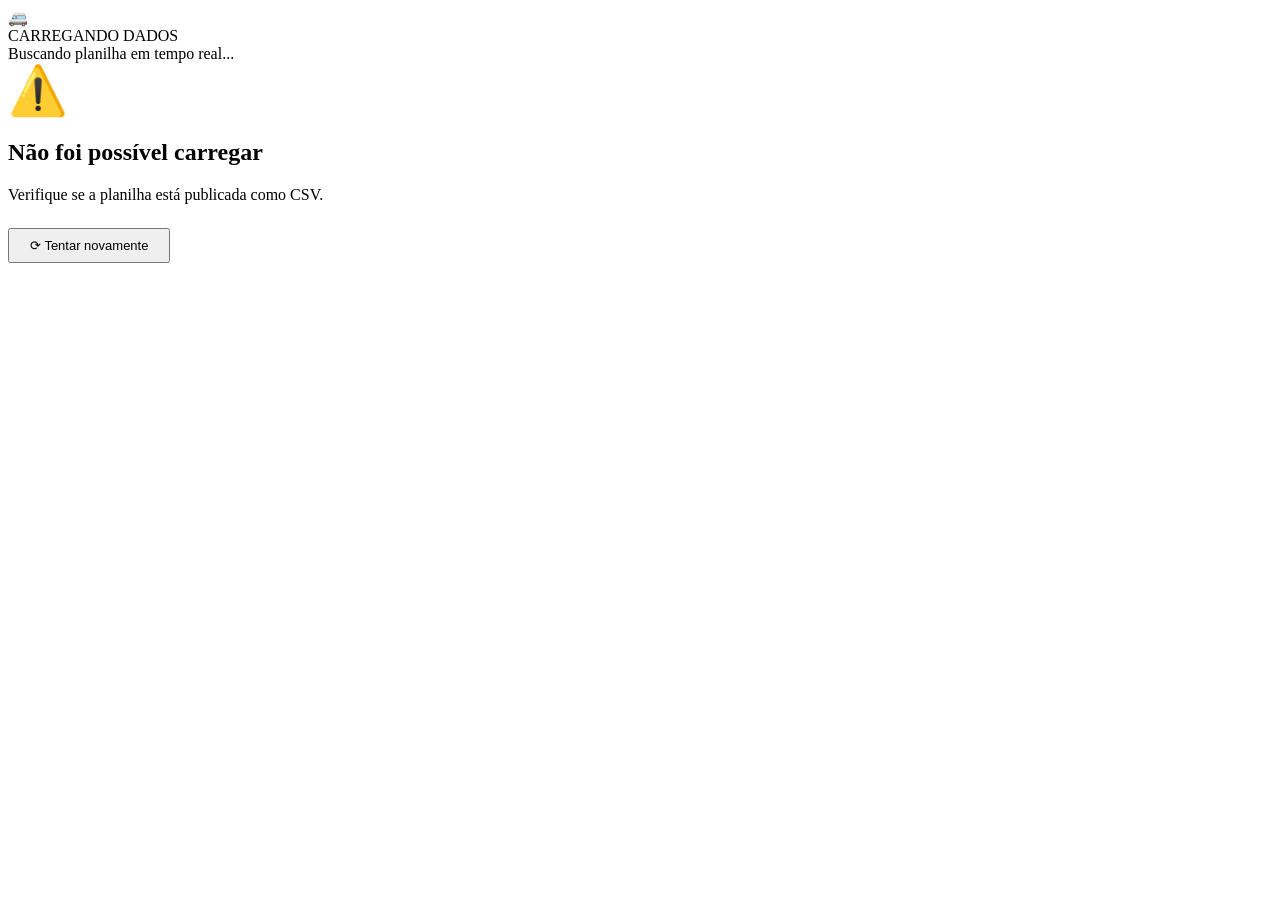
==== commit 5beab18d: "Add files via upload" ====
--- a/index.html
+++ b/index.html
@@ -1,768 +1,240 @@
 <!DOCTYPE html>
 <html lang="pt-BR">
-<head> 
-<meta charset="UTF-8">
-<meta name="viewport" content="width=device-width, initial-scale=1.0">
-<title>GMS · Transparência de Motoristas</title>
-<link href="https://fonts.googleapis.com/css2?family=Barlow+Condensed:wght@400;600;700;800;900&family=Barlow:wght@300;400;500;600&display=swap" rel="stylesheet">
-<style>
-:root{
-  --bg:#f0f4f8;
-  --s1:#ffffff;
-  --s2:#f5f8fb;
-  --s3:#e8eef4;
-  --border:#d0dae6;
-  --text:#1a2535;
-  --muted:#6b84a0;
-  --accent:#0a7c55;
-  --gold:#b07800;
-  --green:#0a7c55;
-  --red:#c0283e;
-  --purple:#5a3fa8;
-}
-*{margin:0;padding:0;box-sizing:border-box}
-body{background:var(--bg);color:var(--text);font-family:'Barlow',sans-serif;min-height:100vh;overflow-x:hidden}
-.page{position:relative;z-index:1;padding:20px 24px;max-width:1600px;margin:0 auto}
-/* Header */
-header{display:flex;align-items:center;justify-content:space-between;margin-bottom:16px;padding-bottom:14px;border-bottom:2px solid var(--border)}
-.brand{display:flex;align-items:center;gap:14px}
-.brand-ico{background:var(--accent);border-radius:12px;width:48px;height:48px;display:flex;align-items:center;justify-content:center;font-size:24px;flex-shrink:0}
-.brand-text h1{font-family:'Barlow Condensed',sans-serif;font-size:22px;font-weight:900;letter-spacing:3px;color:var(--text)}
-.brand-text p{font-size:11px;color:var(--muted);margin-top:2px}
-.hdr-right{display:flex;align-items:center;gap:8px;flex-wrap:wrap}
-.tag{padding:4px 12px;border-radius:20px;font-size:11px;font-weight:700;letter-spacing:.5px;display:inline-flex;align-items:center;gap:6px}
-.tag-live{background:#e6f9f2;border:1px solid #9adfc5;color:var(--green)}
-.tag-off{background:#fdf5e0;border:1px solid #e8c96a;color:var(--gold)}
-.live-dot{width:7px;height:7px;border-radius:50%;background:var(--green);animation:blink 2s infinite}
-@keyframes blink{0%,100%{opacity:1}50%{opacity:.2}}
-.btn{background:var(--s1);border:1px solid var(--border);color:var(--muted);padding:5px 14px;border-radius:20px;font-size:11px;font-family:'Barlow',sans-serif;cursor:pointer;transition:all .2s}
-.btn:hover{border-color:var(--accent);color:var(--accent)}
-/* Loading */
-#loadingScreen{position:fixed;inset:0;background:var(--bg);z-index:1000;display:flex;flex-direction:column;align-items:center;justify-content:center;gap:16px;transition:opacity .5s}
-#loadingScreen.hidden{opacity:0;pointer-events:none}
-.load-ico{font-size:48px;animation:spin .8s linear infinite}
-@keyframes spin{to{transform:rotate(360deg)}}
-.load-txt{font-family:'Barlow Condensed',sans-serif;font-size:20px;font-weight:700;letter-spacing:2px;color:var(--accent)}
-.load-sub{font-size:12px;color:var(--muted)}
-/* Erro */
-#errorScreen{display:none;flex-direction:column;align-items:center;justify-content:center;min-height:60vh;gap:16px;text-align:center}
-#errorScreen h2{font-family:'Barlow Condensed',sans-serif;font-size:28px;color:var(--red)}
-#errorScreen p{color:var(--muted);font-size:13px;max-width:400px;line-height:1.6}
-/* Banner */
-#banner{display:none;align-items:center;gap:10px;background:var(--s1);border:1px solid var(--border);border-radius:10px;padding:9px 16px;margin-bottom:14px;font-size:12px;flex-wrap:wrap}
-/* Filtros */
-.filters-wrap{background:var(--s1);border:1px solid var(--border);border-radius:14px;padding:14px 18px;margin-bottom:16px}
-.filters-title{font-family:'Barlow Condensed',sans-serif;font-size:12px;font-weight:700;letter-spacing:1px;color:var(--muted);text-transform:uppercase;margin-bottom:10px}
-.filters-grid{display:grid;grid-template-columns:auto auto auto auto 1fr;gap:18px;align-items:start}
-.filter-group label{font-size:10px;text-transform:uppercase;letter-spacing:1px;color:var(--muted);display:block;margin-bottom:5px}
-.chips{display:flex;flex-wrap:wrap;gap:4px}
-.chip{padding:4px 12px;border-radius:20px;font-size:11px;font-weight:600;background:var(--s2);border:1px solid var(--border);color:var(--muted);cursor:pointer;transition:all .15s;white-space:nowrap;font-family:'Barlow',sans-serif}
-.chip:hover{border-color:var(--accent);color:var(--accent)}
-.chip.on{background:#e6f9f2;border-color:var(--accent);color:var(--accent)}
-.chip.on-gold{background:#fdf5e0;border-color:var(--gold);color:var(--gold)}
-.chip.on-purple{background:#f0ecff;border-color:var(--purple);color:var(--purple)}
-/* Equidade banner */
-.eq-banner{display:grid;grid-template-columns:1fr auto;gap:18px;align-items:center;background:var(--s1);border:1px solid var(--border);border-left:4px solid var(--accent);border-radius:10px;padding:16px 22px;margin-bottom:16px}
-.eq-left h2{font-family:'Barlow Condensed',sans-serif;font-size:15px;font-weight:700;letter-spacing:1px;color:var(--accent);margin-bottom:3px}
-.eq-left p{font-size:11px;color:var(--muted);line-height:1.5}
-.eq-score{font-family:'Barlow Condensed',sans-serif;font-size:56px;font-weight:900;line-height:1;color:var(--accent);text-align:center}
-.eq-score-sub{font-size:10px;color:var(--muted);margin-top:2px;text-align:center}
-/* KPIs */
-.kpis{display:grid;grid-template-columns:repeat(5,1fr);gap:11px;margin-bottom:16px}
-.kpi{background:var(--s1);border:1px solid var(--border);border-radius:11px;padding:14px 16px;position:relative;overflow:hidden;transition:box-shadow .2s;box-shadow:0 1px 4px rgba(0,0,0,.04)}
-.kpi:hover{box-shadow:0 4px 16px rgba(0,0,0,.1)}
-.kpi::before{content:'';position:absolute;top:0;left:0;right:0;height:3px}
-.kpi.c0::before{background:var(--accent)}.kpi.c1::before{background:#0e8a60}.kpi.c2::before{background:var(--gold)}.kpi.c3::before{background:var(--purple)}.kpi.c4::before{background:var(--red)}
-.kpi-ico{font-size:16px;margin-bottom:6px;opacity:.7}.kpi-lbl{font-size:10px;text-transform:uppercase;letter-spacing:1px;color:var(--muted);margin-bottom:4px}
-.kpi-val{font-family:'Barlow Condensed',sans-serif;font-size:34px;font-weight:800;line-height:1;margin-bottom:2px}
-.kpi.c0 .kpi-val{color:var(--accent)}.kpi.c1 .kpi-val{color:#0e8a60}.kpi.c2 .kpi-val{color:var(--gold)}.kpi.c3 .kpi-val{color:var(--purple)}.kpi.c4 .kpi-val{color:var(--red)}
-.kpi-sub{font-size:10px;color:var(--muted)}
-/* Cards */
-.row2{display:grid;grid-template-columns:1fr 300px;gap:14px;margin-bottom:14px}
-.row3{display:grid;grid-template-columns:1fr 1fr;gap:14px;margin-bottom:14px}
-.card{background:var(--s1);border:1px solid var(--border);border-radius:12px;overflow:hidden;box-shadow:0 1px 4px rgba(0,0,0,.04)}
-.card-hd{padding:11px 16px;border-bottom:1px solid var(--border);display:flex;align-items:center;justify-content:space-between;background:var(--s2)}
-.card-hd h3{font-family:'Barlow Condensed',sans-serif;font-size:14px;font-weight:700;letter-spacing:1px;color:var(--text)}
-.card-hd span{font-size:10px;color:var(--muted)}
-/* Tabela ranking */
-table.dt{width:100%;border-collapse:collapse}
-table.dt th{padding:8px 13px;font-size:10px;text-transform:uppercase;letter-spacing:1px;color:var(--muted);text-align:left;background:var(--s2);font-weight:700;border-bottom:1px solid var(--border)}
-table.dt td{padding:10px 13px;font-size:12px;border-bottom:1px solid var(--s3);color:var(--text)}
-table.dt tr:last-child td{border:none}
-table.dt tbody tr:hover td{background:var(--s2)}
-.av{width:28px;height:28px;border-radius:50%;display:flex;align-items:center;justify-content:center;font-family:'Barlow Condensed',sans-serif;font-weight:800;font-size:10px;flex-shrink:0}
-.drv-info{display:flex;align-items:center;gap:8px}
-.drv-name{font-weight:600;font-size:12px}.drv-sub{font-size:9px;color:var(--muted);margin-top:1px}
-.n-big{font-family:'Barlow Condensed',sans-serif;font-size:20px;font-weight:800}
-.bar-row{display:flex;align-items:center;gap:6px;min-width:90px}
-.bar-bg{flex:1;height:5px;background:var(--s3);border-radius:3px;overflow:hidden}
-.bar-fill{height:100%;border-radius:3px;transition:width .8s cubic-bezier(.4,0,.2,1)}
-.bar-pct{font-size:9px;color:var(--muted);min-width:28px;text-align:right}
-.bdg{display:inline-flex;align-items:center;padding:1px 7px;border-radius:20px;font-size:9px;font-weight:700}
-.bdg-g{background:#e6f9f2;color:var(--green);border:1px solid #9adfc5}
-.bdg-y{background:#fdf5e0;color:var(--gold);border:1px solid #e8c96a}
-.bdg-r{background:#fff0f2;color:var(--red);border:1px solid #f0aab5}
-/* Donut */
-.donut-wrap{display:flex;flex-direction:column;align-items:center;padding:14px 12px 10px}
-.donut-rel{position:relative;display:flex;align-items:center;justify-content:center;margin-bottom:12px}
-svg.dn{transform:rotate(-90deg)}
-.dn-center{position:absolute;text-align:center;font-family:'Barlow Condensed',sans-serif}
-.dn-num{font-size:28px;font-weight:800;color:var(--text);line-height:1}.dn-lbl{font-size:9px;color:var(--muted);margin-top:1px}
-.legend{display:flex;flex-direction:column;gap:5px;width:100%}
-.leg-item{display:flex;align-items:center;justify-content:space-between}
-.leg-l{display:flex;align-items:center;gap:6px}.leg-dot{width:7px;height:7px;border-radius:2px;flex-shrink:0}
-.leg-n{font-size:10px;color:var(--text)}.leg-r{display:flex;align-items:center;gap:5px}
-.leg-pct{font-size:10px;font-weight:700}.leg-t{font-size:9px;color:var(--muted)}
-/* Equidade grid */
-.eq-sec{background:var(--s1);border:1px solid var(--border);border-radius:12px;padding:14px 16px;margin-bottom:14px;box-shadow:0 1px 4px rgba(0,0,0,.04)}
-.eq-sec-hd{display:flex;justify-content:space-between;align-items:center;margin-bottom:10px}
-.eq-sec-hd h3{font-family:'Barlow Condensed',sans-serif;font-size:14px;font-weight:700;letter-spacing:1px;color:var(--text)}
-.eq-sec-hd span{font-size:10px;color:var(--muted)}
-.eq-grid{display:grid;grid-template-columns:repeat(6,1fr);gap:7px}
-.eq-card{background:var(--s2);border:1px solid var(--border);border-radius:10px;padding:10px 7px;text-align:center;transition:box-shadow .2s;cursor:default}
-.eq-card:hover{box-shadow:0 4px 12px rgba(0,0,0,.1)}
-.eq-av{width:32px;height:32px;border-radius:50%;margin:0 auto 5px;display:flex;align-items:center;justify-content:center;font-family:'Barlow Condensed',sans-serif;font-weight:800;font-size:11px}
-.eq-trips{font-family:'Barlow Condensed',sans-serif;font-size:22px;font-weight:800;line-height:1;margin-bottom:1px}
-.eq-name{font-size:9px;color:var(--muted);margin-bottom:2px}.eq-diff{font-size:9px;font-weight:700}
-.up{color:var(--green)}.dn{color:var(--red)}.eq{color:var(--muted)}
-/* Heatmap */
-.heat-wrap{padding:10px 14px;overflow-x:auto}
-.heat-hdr{display:flex;gap:3px;padding-left:80px;margin-bottom:3px}
-.heat-hdr span{width:24px;font-size:8px;color:var(--muted);text-align:center;flex-shrink:0;overflow:hidden}
-.heat-row{display:flex;align-items:center;gap:3px;margin-bottom:2px}
-.heat-lbl{font-size:9px;color:var(--muted);width:76px;flex-shrink:0;text-align:right;padding-right:6px;white-space:nowrap;overflow:hidden;text-overflow:ellipsis}
-.heat-cell{width:24px;height:24px;border-radius:4px;display:flex;align-items:center;justify-content:center;font-size:8px;font-weight:700;color:#fff;cursor:default;transition:transform .15s;flex-shrink:0}
-.heat-cell:hover{transform:scale(1.4);z-index:10;position:relative}
-/* Semanal */
-.wchart-wrap{padding:10px 14px}
-.wchart-bars{display:flex;align-items:flex-end;gap:6px;height:120px;margin-bottom:6px}
-.wchart-col{flex:1;display:flex;flex-direction:column;align-items:center;gap:3px}
-.wchart-group{display:flex;gap:2px;align-items:flex-end;width:100%}
-.wchart-bar{flex:1;border-radius:3px 3px 0 0;min-height:2px;cursor:pointer;transition:opacity .15s}
-.wchart-bar:hover{opacity:.65}
-.wchart-lbl{font-size:8px;color:var(--muted)}
-.wchart-legend{display:flex;flex-wrap:wrap;gap:6px;padding-top:8px;border-top:1px solid var(--border)}
-.wleg{display:flex;align-items:center;gap:4px;font-size:9px;color:var(--muted)}.wleg-dot{width:6px;height:6px;border-radius:2px}
-/* Dest/Vei */
-table.dest{width:100%;border-collapse:collapse}
-table.dest th{padding:8px 13px;font-size:10px;text-transform:uppercase;letter-spacing:1px;color:var(--muted);text-align:left;background:var(--s2);font-weight:700;border-bottom:1px solid var(--border)}
-table.dest td{padding:9px 13px;font-size:12px;border-bottom:1px solid var(--s3);color:var(--text)}
-table.dest tr:last-child td{border:none}
-table.dest tbody tr:hover td{background:var(--s2)}
-.dest-name{font-weight:600}.dest-who{font-size:9px;color:var(--muted);margin-top:1px}
-/* Log */
-.log-wrap{max-height:280px;overflow-y:auto}
-table.log{width:100%;border-collapse:collapse}
-table.log th{padding:7px 12px;font-size:10px;text-transform:uppercase;letter-spacing:1px;color:var(--muted);text-align:left;background:var(--s2);position:sticky;top:0;z-index:1;font-weight:700;border-bottom:1px solid var(--border)}
-table.log td{padding:8px 12px;font-size:11px;border-bottom:1px solid var(--s3);color:var(--text)}
-table.log tr:last-child td{border:none}
-table.log tbody tr:hover td{background:var(--s2)}
-/* Footer/misc */
-footer{border-top:1px solid var(--border);padding:12px 0;display:flex;justify-content:space-between;align-items:center;flex-wrap:wrap;gap:6px;margin-top:18px}
-footer p{font-size:10px;color:var(--muted)}
-.empty{padding:30px;text-align:center;color:var(--muted);font-size:12px}
-#tip{position:fixed;background:var(--s1);border:1px solid var(--border);border-radius:8px;padding:6px 10px;font-size:11px;pointer-events:none;z-index:9999;display:none;box-shadow:0 4px 16px rgba(0,0,0,.15);line-height:1.6;color:var(--text)}
-
-/* ── ABAS ── */
-.tabs{display:flex;gap:0;margin-bottom:18px;border-bottom:2px solid var(--border)}
-.tab-btn{padding:12px 24px;font-family:'Barlow Condensed',sans-serif;font-size:16px;font-weight:700;letter-spacing:1px;color:var(--muted);cursor:pointer;border:none;background:none;border-bottom:3px solid transparent;margin-bottom:-2px;transition:all .2s}
-.tab-btn:hover{color:var(--text)}.tab-btn.active{color:var(--accent);border-bottom-color:var(--accent)}
-.tab-panel{display:none}.tab-panel.active{display:block}
-
-/* ── ESCALA DO DIA ── */
-.escala-header{background:var(--s1);border:1px solid var(--border);border-left:4px solid var(--gold);border-radius:10px;padding:16px 22px;margin-bottom:16px;display:flex;align-items:center;justify-content:space-between;flex-wrap:wrap;gap:12px}
-.escala-titulo{font-family:'Barlow Condensed',sans-serif;font-size:26px;font-weight:900;color:var(--gold);letter-spacing:2px}
-.escala-sub{font-size:11px;color:var(--muted);margin-top:3px}
-.escala-kpis{display:grid;grid-template-columns:repeat(4,1fr);gap:10px;margin-bottom:16px}
-.escala-kpi{background:var(--s1);border:1px solid var(--border);border-radius:10px;padding:12px 14px;text-align:center;position:relative;overflow:hidden;box-shadow:0 1px 4px rgba(0,0,0,.04)}
-.escala-kpi::before{content:'';position:absolute;top:0;left:0;right:0;height:3px}
-.escala-kpi.ck0::before{background:var(--gold)}.escala-kpi.ck1::before{background:var(--green)}
-.escala-kpi.ck2::before{background:#1a5fa8}.escala-kpi.ck3::before{background:var(--purple)}
-.escala-kpi-val{font-family:'Barlow Condensed',sans-serif;font-size:36px;font-weight:800;line-height:1;margin-bottom:3px}
-.escala-kpi.ck0 .escala-kpi-val{color:var(--gold)}.escala-kpi.ck1 .escala-kpi-val{color:var(--green)}
-.escala-kpi.ck2 .escala-kpi-val{color:#1a5fa8}.escala-kpi.ck3 .escala-kpi-val{color:var(--purple)}
-.escala-kpi-lbl{font-size:10px;text-transform:uppercase;letter-spacing:1px;color:var(--muted)}
-/* Tabela escala */
-#escalaTable{width:100%;border-collapse:collapse;min-width:600px}
-#escalaTable th{padding:9px 14px;font-size:10px;text-transform:uppercase;letter-spacing:1px;color:var(--muted);text-align:left;background:var(--s2);font-weight:700;white-space:nowrap;border-bottom:1px solid var(--border)}
-#escalaTable td{padding:10px 14px;font-size:12px;border-bottom:1px solid var(--s3);vertical-align:middle;color:var(--text)}
-#escalaTable tr:last-child td{border-bottom:none}
-#escalaTable tbody tr:hover td{background:var(--s2)}
-#escalaTable tr.row-hoje td{background:#f0faf6}
-#escalaTable tr.row-hoje:hover td{background:#e6f5ee}
-#escalaTable tr.row-sep td{background:var(--s3);padding:7px 14px;font-family:'Barlow Condensed',sans-serif;font-size:12px;font-weight:700;letter-spacing:1px;color:var(--muted);border-bottom:1px solid var(--border)}
-.mot-cell{display:flex;align-items:center;gap:8px}
-.mot-av{width:30px;height:30px;border-radius:50%;display:flex;align-items:center;justify-content:center;font-family:'Barlow Condensed',sans-serif;font-weight:800;font-size:11px;flex-shrink:0}
-.mot-nome{font-weight:700;font-size:12px}
-.saida-val{font-family:'Barlow Condensed',sans-serif;font-size:17px;font-weight:800;color:var(--green)}
-.pac-val{font-family:'Barlow Condensed',sans-serif;font-size:16px;font-weight:800;color:#1a5fa8}
-.dest-val{font-weight:600;color:var(--text)}
-.dest-ferias{color:var(--muted);font-style:italic}
-.dest-rural{color:#3a7a3a}
-.dest-hemo{color:#1a5fa8}
-.dest-malote{color:var(--muted)}
-.dest-disp{color:var(--muted);font-style:italic}
-.vei-badge{font-size:10px;font-weight:700;color:var(--muted);background:var(--s2);border:1px solid var(--border);padding:2px 7px;border-radius:4px;white-space:nowrap}
-.obs-val{font-size:10px;color:var(--gold);font-weight:600}
-.escala-data{color:var(--green);font-weight:700;font-size:11px}
-@media(max-width:1100px){.escala-kpis{grid-template-columns:repeat(2,1fr)}}
-
-/* Responsivo */
-@media(max-width:1100px){.row2,.row3{grid-template-columns:1fr}.kpis{grid-template-columns:repeat(3,1fr)}.eq-grid{grid-template-columns:repeat(4,1fr)}.filters-grid{grid-template-columns:1fr 1fr}}
-@media(max-width:600px){.kpis{grid-template-columns:repeat(2,1fr)}.eq-grid{grid-template-columns:repeat(3,1fr)}.page{padding:12px}.tab-btn{font-size:14px;padding:10px 14px}}
-</style>
+<head>
+  <meta charset="UTF-8">
+  <meta name="viewport" content="width=device-width, initial-scale=1.0">
+  <title>GMS · Transparência de Motoristas</title>
+  <link href="https://fonts.googleapis.com/css2?family=Barlow+Condensed:wght@400;600;700;800;900&family=Barlow:wght@300;400;500;600&display=swap" rel="stylesheet">
+  <link rel="stylesheet" href="/TESTE/css/style.css">
 </head>
 <body>
 
-<!-- TELA DE CARREGAMENTO -->
+<!-- ══ TELA DE CARREGAMENTO ══ -->
 <div id="loadingScreen">
   <div class="load-ico">🚐</div>
   <div class="load-txt">CARREGANDO DADOS</div>
   <div class="load-sub">Buscando planilha em tempo real...</div>
 </div>
 
-<!-- TELA DE ERRO -->
+<!-- ══ TELA DE ERRO ══ -->
 <div id="errorScreen">
   <div style="font-size:48px">⚠️</div>
   <h2>Não foi possível carregar</h2>
   <p id="errorMsg">Verifique se a planilha está publicada como CSV.</p>
-  <button class="btn" onclick="fetchLive()" style="margin-top:8px;font-size:13px;padding:8px 20px">⟳ Tentar novamente</button>
+  <button class="btn" id="btnRetryErr" style="margin-top:8px;font-size:13px;padding:8px 20px">⟳ Tentar novamente</button>
 </div>
 
-<!-- CONTEÚDO PRINCIPAL -->
+<!-- ══ CONTEÚDO PRINCIPAL ══ -->
 <div id="mainContent" style="display:none">
 <div class="page">
 
-<header>
-  <div class="brand">
-    <div class="brand-ico">🚐</div>
-    <div class="brand-text">
-      <h1>GMS · PAINEL DE TRANSPARÊNCIA</h1>
-      <p>Marcio Castro</p>
-    </div>
+  <!-- ── CABEÇALHO ── -->
+  <header>
+    <div class="brand">
+      <div class="brand-ico">🚐</div>
+      <div class="brand-text">
+        <h1>GMS · PAINEL DE TRANSPARÊNCIA</h1>
+        <p>Marcio Castro · Prefeitura de Naviraí</p>
+      </div>
+    </div>
+    <div class="hdr-right">
+      <span class="tag tag-live" id="statusTag"><span class="live-dot"></span>TEMPO REAL</span>
+      <button class="btn" id="btnResetFilters">✕ Limpar filtros</button>
+      <button class="btn btn-export" id="btnExportCSV">📥 Exportar CSV</button>
+      <button class="btn" onclick="window.print()">🖨️ Imprimir</button>
+      <button class="btn" id="btnRefresh">⟳ Atualizar</button>
+    </div>
+  </header>
+
+  <div id="banner"></div>
+
+  <!-- ── ABAS ── -->
+  <div class="tabs">
+    <button class="tab-btn active" id="tabEstatisticas">📊 Estatísticas</button>
+    <button class="tab-btn"        id="tabEscala">📅 Escala do Dia</button>
   </div>
-  <div class="hdr-right">
-    <span class="tag tag-live" id="statusTag"><span class="live-dot"></span>TEMPO REAL</span>
-    <button class="btn" onclick="resetFilters()">✕ Limpar filtros</button>
-    <button class="btn" onclick="fetchLive()">⟳ Atualizar</button>
-  </div>
-</header>
-
-<div id="banner"></div>
-
-<!-- ABAS DE NAVEGAÇÃO -->
-<div class="tabs">
-  <button class="tab-btn active" id="tabEstatisticas" onclick="switchTab('estatisticas')">📊 Estatísticas</button>
-  <button class="tab-btn" id="tabEscala" onclick="switchTab('escala')">📅 Escala do Dia</button>
+
+  <!-- ══ ABA: ESTATÍSTICAS ══ -->
+  <div class="tab-panel active" id="panelEstatisticas">
+
+    <!-- Filtros -->
+    <div class="filters-wrap">
+      <div class="filters-title">🔍 Filtros interativos — clique para selecionar</div>
+      <div class="filters-grid">
+        <div class="filter-group"><label>Mês</label><div class="chips" id="fMes"></div></div>
+        <div class="filter-group"><label>Semana</label><div class="chips" id="fSem"></div></div>
+        <div class="filter-group"><label>Motorista</label><div class="chips" id="fMot"></div></div>
+        <div class="filter-group"><label>Veículo</label><div class="chips" id="fVei"></div></div>
+        <div class="filter-group" style="align-self:end">
+          <label>Resultado filtrado</label>
+          <div id="fResult" style="font-family:'Barlow Condensed',sans-serif;font-size:26px;font-weight:800;color:var(--accent)">
+            -- <span style="font-size:13px;color:var(--muted);font-family:'Barlow',sans-serif;font-weight:400">viagens</span>
+          </div>
+        </div>
+      </div>
+    </div>
+
+    <!-- Equidade -->
+    <div class="eq-banner">
+      <div class="eq-left">
+        <h2>⚖️ ÍNDICE DE EQUIDADE</h2>
+        <p>Variação entre motoristas no período filtrado.
+           <strong style="color:var(--gold)">Não conta: Rural, Hemodiálise, Malote, Disponível, Trânsito.</strong>
+        </p>
+      </div>
+      <div>
+        <div class="eq-score" id="eqScore">--</div>
+        <div class="eq-score-sub" id="eqScoreSub">/ 100</div>
+      </div>
+    </div>
+
+    <!-- KPIs -->
+    <div class="kpis">
+      <div class="kpi c0"><div class="kpi-ico">🚐</div><div class="kpi-lbl">Total de Viagens</div><div class="kpi-val" id="kT">--</div><div class="kpi-sub" id="kP">--</div></div>
+      <div class="kpi c1"><div class="kpi-ico">👤</div><div class="kpi-lbl">Média / Motorista</div><div class="kpi-val" id="kA">--</div><div class="kpi-sub">viagens/pessoa</div></div>
+      <div class="kpi c2"><div class="kpi-ico">📍</div><div class="kpi-lbl">Destinos</div><div class="kpi-val" id="kD">--</div><div class="kpi-sub">rotas diferentes</div></div>
+      <div class="kpi c3"><div class="kpi-ico">🏆</div><div class="kpi-lbl">Mais Viagens</div><div class="kpi-val" id="kTop">--</div><div class="kpi-sub" id="kTopN">--</div></div>
+      <div class="kpi c4"><div class="kpi-ico">📊</div><div class="kpi-lbl">Variação Máxima</div><div class="kpi-val" id="kV">--</div><div class="kpi-sub">entre motoristas</div></div>
+    </div>
+
+    <!-- Ranking + Donut -->
+    <div class="row2">
+      <div class="card">
+        <div class="card-hd"><h3>📋 RANKING POR MOTORISTA</h3><span id="tblSub">--</span></div>
+        <table class="dt">
+          <thead><tr><th>#</th><th>Motorista</th><th>Viagens</th><th>Participação</th><th>Destino Principal</th><th>Veículo Principal</th><th>vs Média</th></tr></thead>
+          <tbody id="drvTbody"></tbody>
+        </table>
+      </div>
+      <div class="card">
+        <div class="card-hd"><h3>🥧 DISTRIBUIÇÃO</h3><span>% por motorista</span></div>
+        <div class="donut-wrap">
+          <div class="donut-rel">
+            <svg class="dn" width="140" height="140" viewBox="0 0 140 140" id="donutSvg"></svg>
+            <div class="dn-center"><div class="dn-num" id="donutN">--</div><div class="dn-lbl">viagens</div></div>
+          </div>
+          <div class="legend" id="donutLeg"></div>
+        </div>
+      </div>
+    </div>
+
+    <!-- Equidade individual -->
+    <div class="eq-sec">
+      <div class="eq-sec-hd">
+        <h3>⚖️ EQUIDADE INDIVIDUAL</h3>
+        <span>🟢 acima · 🔴 abaixo · média = <span id="avgLbl">--</span> viagens</span>
+      </div>
+      <div class="eq-grid" id="eqGrid"></div>
+    </div>
+
+    <!-- Heatmap + Semanal -->
+    <div class="row3">
+      <div class="card">
+        <div class="card-hd"><h3>🔥 MAPA DE CALOR · MOTORISTA × DESTINO</h3><span>nº viagens</span></div>
+        <div class="heat-wrap" id="heatWrap"></div>
+      </div>
+      <div class="card">
+        <div class="card-hd"><h3>📈 EVOLUÇÃO SEMANAL</h3><span>viagens/semana</span></div>
+        <div class="wchart-wrap">
+          <div class="wchart-bars" id="wChart"></div>
+          <div class="wchart-legend" id="wLeg"></div>
+        </div>
+      </div>
+    </div>
+
+    <!-- Destinos + Veículos -->
+    <div class="row3">
+      <div class="card">
+        <div class="card-hd"><h3>📍 VIAGENS POR DESTINO</h3><span id="destSub">--</span></div>
+        <table class="dest">
+          <thead><tr><th>Destino</th><th>Total</th><th>Distribuição</th><th>Motoristas</th></tr></thead>
+          <tbody id="destTbody"></tbody>
+        </table>
+      </div>
+      <div class="card">
+        <div class="card-hd"><h3>🚗 VIAGENS POR VEÍCULO</h3><span id="veiSub">--</span></div>
+        <table class="dest">
+          <thead><tr><th>Veículo</th><th>Total</th><th>Distribuição</th><th>Motoristas</th></tr></thead>
+          <tbody id="veiTbody"></tbody>
+        </table>
+      </div>
+    </div>
+
+    <!-- Log -->
+    <div class="card" style="margin-bottom:14px">
+      <div class="card-hd">
+        <h3>📄 LOG DE VIAGENS FILTRADAS</h3>
+        <span id="logSub">--</span>
+      </div>
+      <div class="log-toolbar">
+        <input class="log-search" id="logSearch" type="text" placeholder="🔍  Buscar por motorista, destino, veículo...">
+        <button class="btn btn-export" id="btnExportLog" style="white-space:nowrap;font-size:10px;padding:4px 10px">📥 Exportar filtrado</button>
+      </div>
+      <div class="log-wrap">
+        <table class="log">
+          <thead><tr><th>Data</th><th>Motorista</th><th>Destino</th><th>Veículo</th><th>Mês</th><th>Semana</th></tr></thead>
+          <tbody id="logTbody"></tbody>
+        </table>
+      </div>
+    </div>
+
+  </div><!-- fim panelEstatisticas -->
+
+  <!-- ══ ABA: ESCALA DO DIA ══ -->
+  <div class="tab-panel" id="panelEscala">
+
+    <div class="escala-header">
+      <div>
+        <div class="escala-titulo">📅 ESCALA DO DIA</div>
+        <div class="escala-sub">Viagens de hoje e próximas · atualiza automaticamente com a planilha</div>
+      </div>
+      <div id="escalaInfo" style="font-size:11px;color:var(--muted)"></div>
+    </div>
+
+    <!-- KPIs da escala -->
+    <div class="escala-kpis">
+      <div class="escala-kpi ck0"><div class="escala-kpi-val" id="ekTotal">--</div><div class="escala-kpi-lbl">Motoristas</div></div>
+      <div class="escala-kpi ck1"><div class="escala-kpi-val" id="ekAtivos">--</div><div class="escala-kpi-lbl">Em Serviço</div></div>
+      <div class="escala-kpi ck2"><div class="escala-kpi-val" id="ekDest">--</div><div class="escala-kpi-lbl" id="ekDestLbl">Viagens</div></div>
+      <div class="escala-kpi ck3"><div class="escala-kpi-val" id="ekPac">--</div><div class="escala-kpi-lbl" id="ekPacLbl">Pacientes</div></div>
+    </div>
+
+    <div class="card">
+      <div class="card-hd">
+        <h3>🗓️ ESCALA DE VIAGENS</h3>
+        <span id="escalaCount" style="color:var(--muted);font-size:10px">--</span>
+      </div>
+      <div style="overflow-x:auto">
+        <table id="escalaTable">
+          <thead>
+            <tr>
+              <th>Data</th><th>Motorista</th><th>Veículo</th>
+              <th>Destino</th><th>Saída</th><th>Pacientes</th><th>Obs</th>
+            </tr>
+          </thead>
+          <tbody id="escalaTbody">
+            <tr><td colspan="7" style="padding:40px;text-align:center;color:var(--muted)">⏳ Carregando...</td></tr>
+          </tbody>
+        </table>
+      </div>
+    </div>
+
+  </div><!-- fim panelEscala -->
+
+  <!-- ── RODAPÉ ── -->
+  <footer>
+    <p>🔒 Painel 100% transparente · GMS · Prefeitura de Naviraí · Marcio Castro</p>
+    <p id="tsLbl"></p>
+  </footer>
+
 </div>
-
-<!-- ── TAB ESTATÍSTICAS ── -->
-<div class="tab-panel active" id="panelEstatisticas">
-<div class="filters-wrap">
-  <div class="filters-title">🔍 Filtros interativos — clique para selecionar</div>
-  <div class="filters-grid">
-    <div class="filter-group"><label>Mês</label><div class="chips" id="fMes"></div></div>
-    <div class="filter-group"><label>Semana</label><div class="chips" id="fSem"></div></div>
-    <div class="filter-group"><label>Motorista</label><div class="chips" id="fMot"></div></div>
-    <div class="filter-group"><label>Veículo</label><div class="chips" id="fVei"></div></div>
-    <div class="filter-group" style="align-self:end">
-      <label>Resultado filtrado</label>
-      <div id="fResult" style="font-family:'Barlow Condensed',sans-serif;font-size:26px;font-weight:800;color:var(--accent)">-- <span style="font-size:13px;color:var(--muted);font-family:'Barlow',sans-serif;font-weight:400">viagens</span></div>
-    </div>
-  </div>
-</div>
-
-<div class="eq-banner">
-  <div class="eq-left">
-    <h2>⚖️ ÍNDICE DE EQUIDADE</h2>
-    <p>Variação entre motoristas no período filtrado. <strong style="color:var(--gold)">Não conta: Rural, Hemodiálise, Malote, Disponível, Trânsito.</strong></p>
-  </div>
-  <div><div class="eq-score" id="eqScore">--</div><div class="eq-score-sub">/ 100</div></div>
-</div>
-
-<div class="kpis">
-  <div class="kpi c0"><div class="kpi-ico">🚐</div><div class="kpi-lbl">Total de Viagens</div><div class="kpi-val" id="kT">--</div><div class="kpi-sub" id="kP">--</div></div>
-  <div class="kpi c1"><div class="kpi-ico">👤</div><div class="kpi-lbl">Média / Motorista</div><div class="kpi-val" id="kA">--</div><div class="kpi-sub">viagens/pessoa</div></div>
-  <div class="kpi c2"><div class="kpi-ico">📍</div><div class="kpi-lbl">Destinos</div><div class="kpi-val" id="kD">--</div><div class="kpi-sub">rotas diferentes</div></div>
-  <div class="kpi c3"><div class="kpi-ico">🏆</div><div class="kpi-lbl">Mais Viagens</div><div class="kpi-val" id="kTop">--</div><div class="kpi-sub" id="kTopN">--</div></div>
-  <div class="kpi c4"><div class="kpi-ico">📊</div><div class="kpi-lbl">Variação Máxima</div><div class="kpi-val" id="kV">--</div><div class="kpi-sub">entre motoristas</div></div>
-</div>
-
-<div class="row2">
-  <div class="card">
-    <div class="card-hd"><h3>📋 RANKING POR MOTORISTA</h3><span id="tblSub">--</span></div>
-    <table class="dt"><thead><tr><th>#</th><th>Motorista</th><th>Viagens</th><th>Participação</th><th>Destino Principal</th><th>Veículo Principal</th><th>vs Média</th></tr></thead><tbody id="drvTbody"></tbody></table>
-  </div>
-  <div class="card">
-    <div class="card-hd"><h3>🥧 DISTRIBUIÇÃO</h3><span>% por motorista</span></div>
-    <div class="donut-wrap">
-      <div class="donut-rel">
-        <svg class="dn" width="140" height="140" viewBox="0 0 140 140" id="donutSvg"></svg>
-        <div class="dn-center"><div class="dn-num" id="donutN">--</div><div class="dn-lbl">viagens</div></div>
-      </div>
-      <div class="legend" id="donutLeg"></div>
-    </div>
-  </div>
-</div>
-
-<div class="eq-sec">
-  <div class="eq-sec-hd"><h3>⚖️ EQUIDADE INDIVIDUAL</h3><span>🟢 acima · 🔴 abaixo · média = <span id="avgLbl">--</span> viagens</span></div>
-  <div class="eq-grid" id="eqGrid"></div>
-</div>
-
-<div class="row3">
-  <div class="card"><div class="card-hd"><h3>🔥 MAPA DE CALOR · MOTORISTA × DESTINO</h3><span>nº viagens</span></div><div class="heat-wrap" id="heatWrap"></div></div>
-  <div class="card"><div class="card-hd"><h3>📈 EVOLUÇÃO SEMANAL</h3><span>viagens/semana</span></div>
-    <div class="wchart-wrap"><div class="wchart-bars" id="wChart"></div><div class="wchart-legend" id="wLeg"></div></div>
-  </div>
-</div>
-
-<div class="row3">
-  <div class="card"><div class="card-hd"><h3>📍 VIAGENS POR DESTINO</h3><span id="destSub">--</span></div>
-    <table class="dest"><thead><tr><th>Destino</th><th>Total</th><th>Distribuição</th><th>Motoristas</th></tr></thead><tbody id="destTbody"></tbody></table></div>
-  <div class="card"><div class="card-hd"><h3>🚗 VIAGENS POR VEÍCULO</h3><span id="veiSub">--</span></div>
-    <table class="dest"><thead><tr><th>Veículo</th><th>Total</th><th>Distribuição</th><th>Motoristas</th></tr></thead><tbody id="veiTbody"></tbody></table></div>
-</div>
-
-<div class="card" style="margin-bottom:14px">
-  <div class="card-hd"><h3>📄 LOG DE VIAGENS FILTRADAS</h3><span id="logSub">--</span></div>
-  <div class="log-wrap"><table class="log"><thead><tr><th>Data</th><th>Motorista</th><th>Destino</th><th>Veículo</th><th>Mês</th><th>Semana</th></tr></thead><tbody id="logTbody"></tbody></table></div>
-</div>
-
-</div><!-- fim panelEstatisticas -->
-
-<!-- ── TAB ESCALA DO DIA ── -->
-<div class="tab-panel" id="panelEscala">
-  <div class="escala-header">
-    <div>
-      <div class="escala-titulo">📅 ESCALA DO DIA</div>
-      <div class="escala-sub">Viagens de hoje e próximas · atualiza automaticamente com a planilha</div>
-    </div>
-    <div id="escalaInfo" style="font-size:11px;color:var(--muted)"></div>
-  </div>
-  <div class="escala-kpis">
-    <div class="escala-kpi ck0"><div class="escala-kpi-val" id="ekTotal">--</div><div class="escala-kpi-lbl">Motoristas</div></div>
-    <div class="escala-kpi ck1"><div class="escala-kpi-val" id="ekAtivos">--</div><div class="escala-kpi-lbl">Em Serviço</div></div>
-    <div class="escala-kpi ck2"><div class="escala-kpi-val" id="ekDest">--</div><div class="escala-kpi-lbl">Viagens a Realizar</div></div>
-    <div class="escala-kpi ck3"><div class="escala-kpi-val" id="ekPac">--</div><div class="escala-kpi-lbl">Pacientes Hoje</div></div>
-  </div>
-  <div class="card">
-    <div class="card-hd">
-      <h3>🗓️ ESCALA DE VIAGENS</h3>
-      <span id="escalaCount" style="color:var(--muted);font-size:10px">--</span>
-    </div>
-    <div style="overflow-x:auto">
-      <table id="escalaTable">
-        <thead>
-          <tr>
-            <th>Data</th>
-            <th>Motorista</th>
-            <th>Veículo</th>
-            <th>Destino</th>
-            <th>Saída</th>
-            <th>Pacientes</th>
-            <th>Obs</th>
-          </tr>
-        </thead>
-        <tbody id="escalaTbody">
-          <tr><td colspan="7" style="padding:40px;text-align:center;color:var(--muted)">⏳ Carregando...</td></tr>
-        </tbody>
-      </table>
-    </div>
-  </div>
-</div><!-- fim panelEscala -->
-
-<footer>
-  <p>🔒 Painel 100% transparente · GMS · Prefeitura de Naviraí · Marcio Castro</p>
-  <p id="tsLbl"></p>
-</footer>
-</div>
-</div>
+</div><!-- fim mainContent -->
+
+<!-- Tooltip global -->
 <div id="tip"></div>
 
-<script>
-// ── CONFIG ───────────────────────────────────────────────────────────
-const CSV_URL    = "https://docs.google.com/spreadsheets/d/e/2PACX-1vQI6auY_9xHSJGEj2yjUXBCGyx3K9acP3qRApIm6EqTuXw6rtd6BArAH12OAJx8HtRqvpbDsiawgbc2/pub?gid=936830313&single=true&output=csv";
-const REFRESH_MS = 60 * 1000;
-const RETRY_MS   = 10 * 1000;
-const MAX_RETRY  = 5;
-const SKIP     = new Set(["FERIAS","RECESSO","RURAL","HEMODIALISE","MALOTE","DISPONIVEL","TRANSITO","TRÂNSITO","CANCELADA"]); 
-const SKIP_KPI = new Set(["RURAL","HEMODIALISE","MALOTE","DISPONIVEL","TRANSITO","TRÂNSITO","FERIAS","RECESSO","CANCELADA"]);
-const COLORS = ["#0a7c55","#1a5fa8","#b07800","#7a3fa8","#c0283e","#0e7a8a","#5a7a20","#a05800","#1a6fa8","#0a6644","#884020","#3a5fa8"];
-
-// ── ESTADO ───────────────────────────────────────────────────────────
-let ALL_ROWS = [], ESCALA_ROWS = [], MOT_COLORS = {};
-let selMes = new Set(), selSem = new Set(), selMot = new Set(), selVei = new Set();
-let retryCount = 0, cdTimer = null, nextAt = null, firstLoad = true;
-
-function esc(s) {
-  return String(s)
-    .replace(/&/g,'&amp;')
-    .replace(/</g,'&lt;')
-    .replace(/>/g,'&gt;')
-    .replace(/"/g,'&quot;')
-    .replace(/'/g,'&#39;');
-}
-
-// ── PARSE CSV ─────────────────────────────────────────────────────────
-function parseCSV(text) {
-  const mNames = ["","JAN","FEV","MAR","ABR","MAI","JUN","JUL","AGO","SET","OUT","NOV","DEZ"];
-  const stats = [];
-  const escala = [];
-
-  for (const line of text.split(/\r?\n/)) {
-    const p = [];
-    let cur="", inQ=false;
-    for(let ci=0;ci<line.length;ci++){
-      const ch=line[ci];
-      if(ch==='"'){inQ=!inQ;}
-      else if(ch===','&&!inQ){p.push(cur.trim());cur="";}
-      else{cur+=ch;}
-    }
-    p.push(cur.trim());
-    if (p.length < 3) continue;
-
-    const veiculo   = (p[0]||"").toUpperCase();
-    const motorista = (p[1]||"").toUpperCase();
-    const destino   = (p[2]||"").toUpperCase();
-
-    if (!motorista || motorista==="MOTORISTA" || motorista.startsWith("-")) continue;
-    if (/^[0-9]{1,2}\/[0-9]{1,2}/.test(motorista)) continue;
-    if (!destino   || destino==="DESTINO" || destino.startsWith("-")) continue;
-    const isVeiOpcional = destino.includes("FERIAS")||destino.includes("RECESSO")||destino.includes("DISPONIVEL");
-    if (!isVeiOpcional && (!veiculo || veiculo.startsWith("-") || veiculo==="VEICULO" || veiculo==="VEICULOS / MOTORISTAS")) continue;
-    if (veiculo.startsWith("-") || veiculo==="VEICULO" || veiculo==="VEICULOS / MOTORISTAS") continue;
-
-    const saida=(p[3]||"").trim(), pac=(p[4]||"").trim(), obs=(p[5]||"").trim();
-    let data=(p[6]||"").trim(); const ok=(p[7]||"").trim().toUpperCase(), mes=(p[8]||"").toUpperCase();
-    if (!data || !data.includes("/")) continue;
-    // Normaliza ano de 2 dígitos: "20/03/26" → "20/03/2026"
-    const _dp=data.split("/"); if(_dp.length===3&&_dp[2].length===2) data=_dp[0]+"/"+_dp[1]+"/20"+_dp[2];
-
-    let day=1, wk="Sem 1", mesFinal=mes||"?";
-    try{
-      const dp=data.split("/"); day=parseInt(dp[0])||1;
-      wk="Sem "+Math.min(5,Math.floor((day-1)/7)+1);
-      if(!mes||mes==="?"){ const mn=parseInt(dp[1])||0; if(mn>=1&&mn<=12) mesFinal=mNames[mn]; }
-    }catch(e){}
-
-    const row = {v:veiculo,m:motorista,d:destino,dt:data,mes:mesFinal,day,wk,
-                 ok:ok==="OK"?"OK":"",saida:saida,pac:pac,obs:obs};
-
-    if (ok !== "OK") escala.push(row);
-
-    let skip=false;
-    for (const s of SKIP){if(destino.includes(s)){skip=true;break;}}
-    if (!skip) stats.push(row);
-  }
-
-  return {stats, escala};
-}
-
-// ── FETCH ─────────────────────────────────────────────────────────────
-async function fetchLive() {
-  const banner = document.getElementById("banner");
-  banner.style.display = "flex";
-  banner.innerHTML = `<span style="color:var(--accent)">⏳ Atualizando...</span> · Buscando planilha...`;
-  try {
-    const res = await fetch(CSV_URL+"&cachebust="+Date.now(),{cache:"no-store"});
-    if (!res.ok) throw new Error("HTTP "+res.status);
-    const parsed = parseCSV(await res.text());
-    if (parsed.stats.length < 3) throw new Error("Dados insuficientes — planilha publicada?");
-    ALL_ROWS = parsed.stats;
-    ESCALA_ROWS = parsed.escala;
-    retryCount = 0;
-    const allMots=[...new Set([...ALL_ROWS,...ESCALA_ROWS].map(r=>r.m))].sort();
-    allMots.forEach((m,i)=>{ if(!MOT_COLORS[m]) MOT_COLORS[m]=COLORS[i%COLORS.length]; });
-    if (firstLoad) {
-      document.getElementById("loadingScreen").classList.add("hidden");
-      document.getElementById("mainContent").style.display="";
-      firstLoad=false;
-    }
-    buildFilters(); render();
-    nextAt = Date.now()+REFRESH_MS;
-    const tag=document.getElementById("statusTag");
-    tag.className="tag tag-live";
-    tag.innerHTML=`<span class="live-dot"></span>AO VIVO · ${parsed.stats.length} viagens`;
-    banner.innerHTML=`<span style="color:var(--green)">🟢 Atualizado às ${new Date().toLocaleTimeString("pt-BR")}</span>`+
-      ` · <b style="color:var(--accent)">${parsed.stats.length} viagens</b>`+
-      ` · próx. em <b id="cdSec">${Math.ceil(REFRESH_MS/1000)}s</b>`+
-      ` &nbsp;<button class="btn" onclick="fetchLive()" style="font-size:10px;padding:3px 10px">⟳ Agora</button>`;
-    document.getElementById("tsLbl").textContent="🔄 Dados ao vivo · atualizado às "+new Date().toLocaleTimeString("pt-BR");
-    startCountdown(); setTimeout(fetchLive,REFRESH_MS);
-  } catch(err) {
-    retryCount++;
-    if (firstLoad && ALL_ROWS.length===0) {
-      document.getElementById("loadingScreen").classList.add("hidden");
-      const es=document.getElementById("errorScreen"); es.style.display="flex";
-      document.getElementById("errorMsg").textContent=err.message;
-      setTimeout(fetchLive,RETRY_MS); return;
-    }
-    const delay=retryCount<=MAX_RETRY?RETRY_MS:REFRESH_MS; nextAt=Date.now()+delay;
-    const tag=document.getElementById("statusTag"); tag.className="tag tag-off"; tag.innerHTML="⚠️ Offline";
-    banner.innerHTML=`<span style="color:var(--gold)">⚠️ Usando dados anteriores</span>`+
-      ` · Erro: ${err.message} · retry em <b id="cdSec">${Math.ceil(delay/1000)}s</b>`+
-      ` &nbsp;<button class="btn" onclick="fetchLive()" style="font-size:10px;padding:3px 10px">⟳ Tentar</button>`;
-    document.getElementById("tsLbl").textContent="Dados anteriores · "+new Date().toLocaleTimeString("pt-BR");
-    startCountdown(); setTimeout(fetchLive,delay);
-  }
-}
-function startCountdown(){
-  if(cdTimer)clearInterval(cdTimer);
-  cdTimer=setInterval(()=>{if(!nextAt)return;const s=Math.max(0,Math.ceil((nextAt-Date.now())/1000));const el=document.getElementById("cdSec");if(el)el.textContent=s+"s";if(s===0)clearInterval(cdTimer);},500);
-}
-document.addEventListener("visibilitychange",()=>{
-  if(document.visibilityState==="hidden"){
-    if(cdTimer) clearInterval(cdTimer);
-  } else if(nextAt && Date.now() > nextAt - REFRESH_MS/2) {
-    fetchLive();
-  }
-});
-
-// ── FILTROS ───────────────────────────────────────────────────────────
-function switchTab(tab) {
-  document.querySelectorAll('.tab-btn').forEach(b => b.classList.remove('active'));
-  document.querySelectorAll('.tab-panel').forEach(p => p.classList.remove('active'));
-  document.getElementById('tab' + tab.charAt(0).toUpperCase() + tab.slice(1)).classList.add('active');
-  document.getElementById('panel' + tab.charAt(0).toUpperCase() + tab.slice(1)).classList.add('active');
-}
-
-function getFiltered(){return ALL_ROWS.filter(r=>(selMes.size===0||selMes.has(r.mes))&&(selSem.size===0||selSem.has(r.wk))&&(selMot.size===0||selMot.has(r.m))&&(selVei.size===0||selVei.has(r.v)));}
-function resetFilters(){selMes=new Set();selSem=new Set();selMot=new Set();selVei=new Set();buildFilters();render();}
-function toggleFilter(set,val,el,cls){if(set.has(val)){set.delete(val);el.className="chip";}else{set.add(val);el.className="chip "+cls;}render();}
-function toggleMotFilter(m,el){if(selMot.has(m)){selMot.delete(m);el.style.cssText="";el.className="chip";}else{selMot.add(m);el.style.cssText=`border-color:${MOT_COLORS[m]};color:${MOT_COLORS[m]};background:${MOT_COLORS[m]}22`;el.className="chip on";}render();}
-function buildFilters(){
-  const meses=[...new Set(ALL_ROWS.map(r=>r.mes))].sort();
-  const sems=[...new Set(ALL_ROWS.map(r=>r.wk))].sort();
-  const mots=[...new Set(ALL_ROWS.map(r=>r.m))].sort();
-  const veis=[...new Set(ALL_ROWS.map(r=>r.v).filter(v=>v&&v!=="N/D"))].sort();
-  document.getElementById("fMes").innerHTML=meses.map(m=>`<button class="chip${selMes.has(m)?" on":""}" onclick="toggleFilter(selMes,'${m}',this,'on')">${m}</button>`).join("");
-  document.getElementById("fSem").innerHTML=sems.map(s=>`<button class="chip${selSem.has(s)?" on-gold":""}" onclick="toggleFilter(selSem,'${s}',this,'on-gold')">${s}</button>`).join("");
-  document.getElementById("fMot").innerHTML=mots.map(m=>{const sel=selMot.has(m);return`<button class="chip${sel?" on":""}" style="${sel?`border-color:${MOT_COLORS[m]};color:${MOT_COLORS[m]};background:${MOT_COLORS[m]}22`:""}" onclick="toggleMotFilter('${m}',this)">${m}</button>`;}).join("");
-  document.getElementById("fVei").innerHTML=veis.map(v=>`<button class="chip${selVei.has(v)?" on-purple":""}" onclick="toggleFilter(selVei,'${v}',this,'on-purple')">${v}</button>`).join("");
-}
-function initials(n){const p=n.split(" ");return p.length>=2?p[0][0]+p[1][0]:n.substring(0,2);}
-
-// ── RENDER ────────────────────────────────────────────────────────────
-function render(){
-  const rows=getFiltered();
-  document.getElementById("fResult").innerHTML=`<span style="font-size:26px;font-weight:800;color:var(--accent)">${rows.length}</span> <span style="font-size:13px;color:var(--muted);font-family:'Barlow',sans-serif;font-weight:400">viagens</span>`;
-  const motMap={};
-  rows.forEach(r=>{
-    if(!motMap[r.m])motMap[r.m]={name:r.m,color:MOT_COLORS[r.m]||COLORS[0],init:initials(r.m),trips:0,dests:{},veis:{},weeks:{}};
-    motMap[r.m].trips++;motMap[r.m].dests[r.d]=(motMap[r.m].dests[r.d]||0)+1;
-    motMap[r.m].veis[r.v]=(motMap[r.m].veis[r.v]||0)+1;motMap[r.m].weeks[r.wk]=(motMap[r.m].weeks[r.wk]||0)+1;
-  });
-  const list=Object.values(motMap).sort((a,b)=>b.trips-a.trips);
-  list.forEach(d=>{d.topDest=Object.entries(d.dests).sort((a,b)=>b[1]-a[1])[0]?.[0]||"";d.topVei=Object.entries(d.veis).sort((a,b)=>b[1]-a[1])[0]?.[0]||"";});
-  const total=list.reduce((s,d)=>s+d.trips,0);
-  const avg=list.length?total/list.length:0;
-  const max=list.length?Math.max(...list.map(d=>d.trips)):0;
-  const min=list.length?Math.min(...list.map(d=>d.trips)):0;
-  const equity=list.length>1?Math.max(0,Math.round(100-((max-min)/Math.max(avg,1)*40))):100;
-  const period=[...selMes].join(", ")||"Todos os meses";
-  document.getElementById("eqScore").textContent=equity;
-  document.getElementById("kT").textContent=total;document.getElementById("kP").textContent=period;
-  document.getElementById("kA").textContent=Math.round(avg);
-  document.getElementById("kD").textContent=new Set(rows.map(r=>r.d)).size;
-  document.getElementById("kTop").textContent=max||"--";document.getElementById("kTopN").textContent=list[0]?.name||"--";
-  document.getElementById("kV").textContent=max-min;document.getElementById("avgLbl").textContent=Math.round(avg);
-  document.getElementById("tblSub").textContent=`${list.length} motoristas · ${period}`;
-  document.getElementById("destSub").textContent=`${new Set(rows.map(r=>r.d)).size} destinos`;
-  document.getElementById("veiSub").textContent=`${new Set(rows.map(r=>r.v).filter(v=>v&&v!=="N/D")).size} veículos`;
-  document.getElementById("donutN").textContent=total;
-  if (!list.length) {
-    const e = '<tr><td colspan="10" class="empty">Nenhuma viagem encontrada.</td></tr>';
-    ["drvTbody","destTbody","veiTbody","logTbody"].forEach(id =>
-      document.getElementById(id).innerHTML = e
-    );
-    document.getElementById("eqGrid").innerHTML   = '<div class="empty">Sem dados.</div>';
-    document.getElementById("heatWrap").innerHTML = '<div class="empty">Sem dados.</div>';
-    document.getElementById("wChart").innerHTML   = "";
-    return;
-  }
-  // Ranking
-  document.getElementById("drvTbody").innerHTML=list.map((d,i)=>{
-    const diff=Math.round(d.trips-avg);
-    const bdg=diff>3?`<span class="bdg bdg-g">+${diff}</span>`:diff<-3?`<span class="bdg bdg-r">${diff}</span>`:`<span class="bdg bdg-y">≈ média</span>`;
-    return`<tr><td style="color:var(--muted);font-weight:700;font-size:10px">${i+1}º</td><td><div class="drv-info"><div class="av" style="background:${d.color}18;color:${d.color};border:1.5px solid ${d.color}50">${d.init}</div><div><div class="drv-name">${d.name}</div><div class="drv-sub">${d.topDest}</div></div></div></td><td><span class="n-big" style="color:${d.color}">${d.trips}</span></td><td><div class="bar-row"><div class="bar-bg"><div class="bar-fill" style="width:${(d.trips/max*100).toFixed(1)}%;background:${d.color}"></div></div><span class="bar-pct">${(d.trips/total*100).toFixed(1)}%</span></div></td><td style="font-size:10px;color:var(--muted)">${d.topDest||"-"}</td><td style="font-size:10px;color:var(--muted)">${d.topVei||"-"}</td><td>${bdg}</td></tr>`;
-  }).join("");
-  // Donut
-  const svg=document.getElementById("donutSvg");const cx=70,cy=70,r=58,sw=15,circ=2*Math.PI*r;svg.innerHTML="";
-  const bg=document.createElementNS("http://www.w3.org/2000/svg","circle");bg.setAttribute("cx",cx);bg.setAttribute("cy",cy);bg.setAttribute("r",r);bg.setAttribute("fill","none");bg.setAttribute("stroke","#e8eef4");bg.setAttribute("stroke-width",sw);svg.appendChild(bg);
-  let off=0;list.forEach(d=>{const pct=d.trips/total,dash=pct*circ;const c=document.createElementNS("http://www.w3.org/2000/svg","circle");c.setAttribute("cx",cx);c.setAttribute("cy",cy);c.setAttribute("r",r);c.setAttribute("fill","none");c.setAttribute("stroke",d.color);c.setAttribute("stroke-width",sw);c.setAttribute("stroke-dasharray",`${Math.max(0,dash-1)} ${circ-Math.max(0,dash-1)}`);c.setAttribute("stroke-dashoffset",-off*circ);svg.appendChild(c);off+=pct;});
-  document.getElementById("donutLeg").innerHTML=list.slice(0,8).map(d=>`<div class="leg-item"><div class="leg-l"><div class="leg-dot" style="background:${d.color}"></div><span class="leg-n">${d.name.split(" ")[0]}</span></div><div class="leg-r"><span class="leg-pct" style="color:${d.color}">${(d.trips/total*100).toFixed(1)}%</span><span class="leg-t">${d.trips}v</span></div></div>`).join("");
-  // Equidade
-  document.getElementById("eqGrid").innerHTML=list.map(d=>{const diff=Math.round(d.trips-avg);const cls=diff>3?"up":diff<-3?"dn":"eq";return`<div class="eq-card"><div class="eq-av" style="background:${d.color}18;color:${d.color};border:1.5px solid ${d.color}50">${d.init}</div><div class="eq-trips" style="color:${d.color}">${d.trips}</div><div class="eq-name">${d.name.split(" ")[0]}</div><div class="eq-diff ${cls}">${diff>0?"+":""}${diff} vs média</div></div>`;}).join("");
-  // Heatmap
-  const dc={};rows.forEach(r=>dc[r.d]=(dc[r.d]||0)+1);
-  const topD=Object.entries(dc).sort((a,b)=>b[1]-a[1]).slice(0,10).map(e=>e[0]);
-  const maxV=Math.max(...list.flatMap(d=>topD.map(dest=>d.dests[dest]||0)),1);
-  let hh=`<div class="heat-hdr">${topD.map(d=>`<span title="${d}">${d.substring(0,5)}</span>`).join("")}</div>`;
-  list.forEach(d=>{hh+=`<div class="heat-row"><div class="heat-lbl">${d.name.split(" ")[0]}</div>`;topD.forEach(dest=>{const v=d.dests[dest]||0;const alpha=v>0?Math.min(1,.25+v/maxV*.75):.08;const bg2=v>0?`background:${d.color};opacity:${alpha}`:"background:var(--s3)";hh+=`<div class="heat-cell" style="${bg2}" onmouseenter="showTip(event,'<b>${d.name}</b> → ${dest}<br>${v} viagens')" onmouseleave="hideTip()" onmousemove="moveTip(event)">${v||""}</div>`;});hh+="</div>";});
-  document.getElementById("heatWrap").innerHTML=hh;
-  // Semanal
-  const weeks=[...new Set(rows.map(r=>r.wk))].sort();
-  const maxW=Math.max(...list.flatMap(d=>weeks.map(w=>d.weeks[w]||0)),1);
-  document.getElementById("wChart").innerHTML=weeks.map(w=>{const bars=list.map(d=>{const v=d.weeks[w]||0;return`<div class="wchart-bar" style="background:${d.color};height:${v?(v/maxW*110).toFixed(1):2}px;opacity:${v?1:.15}" onmouseenter="showTip(event,'<b>${d.name}</b><br>${w}: <b>${v}</b> viagens')" onmouseleave="hideTip()" onmousemove="moveTip(event)"></div>`;}).join("");return`<div class="wchart-col"><div class="wchart-group">${bars}</div><div class="wchart-lbl">${w}</div></div>`;}).join("");
-  document.getElementById("wLeg").innerHTML=list.map(d=>`<div class="wleg"><div class="wleg-dot" style="background:${d.color}"></div>${d.name.split(" ")[0]}</div>`).join("");
-  // Destinos
-  const dmap={},dmot={};rows.forEach(r=>{dmap[r.d]=(dmap[r.d]||0)+1;if(!dmot[r.d])dmot[r.d]=new Set();dmot[r.d].add(r.m.split(" ")[0]);});
-  const dsorted=Object.entries(dmap).sort((a,b)=>b[1]-a[1]);const dmaxT=dsorted[0]?.[1]||1;const dtot=dsorted.reduce((s,e)=>s+e[1],0);
-  document.getElementById("destTbody").innerHTML=dsorted.map(([d,t])=>`<tr><td><div class="dest-name">📍 ${d}</div><div class="dest-who">${[...dmot[d]].join(", ")}</div></td><td style="font-family:'Barlow Condensed',sans-serif;font-size:17px;font-weight:800;color:var(--gold)">${t}</td><td><div class="bar-row"><div class="bar-bg"><div class="bar-fill" style="width:${(t/dmaxT*100).toFixed(1)}%;background:var(--gold)"></div></div><span class="bar-pct">${(t/dtot*100).toFixed(1)}%</span></div></td><td style="font-size:9px;color:var(--muted)">${[...dmot[d]].slice(0,4).join(", ")}</td></tr>`).join("");
-  // Veículos
-  const vc={},vm={};rows.filter(r=>r.v&&r.v!=="N/D").forEach(r=>{vc[r.v]=(vc[r.v]||0)+1;if(!vm[r.v])vm[r.v]=new Set();vm[r.v].add(r.m.split(" ")[0]);});
-  const vsorted=Object.entries(vc).sort((a,b)=>b[1]-a[1]);const vmaxT=vsorted[0]?.[1]||1;const vtot=vsorted.reduce((s,e)=>s+e[1],0);
-  document.getElementById("veiTbody").innerHTML=vsorted.map(([v,t])=>`<tr><td><div class="dest-name">🚗 ${v}</div><div class="dest-who">${[...vm[v]].join(", ")}</div></td><td style="font-family:'Barlow Condensed',sans-serif;font-size:17px;font-weight:800;color:var(--purple)">${t}</td><td><div class="bar-row"><div class="bar-bg"><div class="bar-fill" style="width:${(t/vmaxT*100).toFixed(1)}%;background:var(--purple)"></div></div><span class="bar-pct">${(t/vtot*100).toFixed(1)}%</span></div></td><td style="font-size:9px;color:var(--muted)">${[...vm[v]].slice(0,3).join(", ")}</td></tr>`).join("");
-  // Log
-  const lsorted=[...rows].sort((a,b)=>b.dt.split("/").reverse().join("").localeCompare(a.dt.split("/").reverse().join("")));
-  document.getElementById("logSub").textContent=`${lsorted.length} viagens`;
-  document.getElementById("logTbody").innerHTML=lsorted.slice(0,5000).map(r=>`<tr><td style="color:var(--muted)">${r.dt}</td><td><span style="color:${MOT_COLORS[r.m]||'#555'};font-weight:600">${r.m}</span></td><td>📍 ${r.d}</td><td style="color:var(--muted);font-size:10px">${r.v}</td><td><span style="background:#e6f9f2;color:var(--accent);border:1px solid #9adfc5;padding:1px 6px;border-radius:10px;font-size:9px;font-weight:700">${r.mes}</span></td><td style="color:var(--muted);font-size:10px">${r.wk}</td></tr>`).join("");
-  renderEscala();
-}
-
-// ── RENDER ESCALA DO DIA ──────────────────────────────────────────────
-function renderEscala() {
-  const hoje = new Date(); hoje.setHours(0,0,0,0);
-  const hd = ("0"+hoje.getDate()).slice(-2);
-  const hm = ("0"+(hoje.getMonth()+1)).slice(-2);
-  const hy = hoje.getFullYear();
-  const hojeStr = hd+"/"+hm+"/"+hy;
-
-  const rows = ESCALA_ROWS.filter(function(r) {
-    if (!r.dt || !r.dt.includes("/")) return false;
-    const dp = r.dt.split("/");
-    if (dp.length < 3) return false;
-    const rDate = new Date(parseInt(dp[2]), parseInt(dp[1])-1, parseInt(dp[0]));
-    rDate.setHours(0,0,0,0);
-    return rDate >= hoje;
-  });
-
-  // "Em Serviço" = tudo exceto DISPONIVEL, FERIAS, RECESSO (transito/rural/malote/hemo contam)
-  const SKIP_SERVICO = new Set(["DISPONIVEL","FERIAS","RECESSO","CANCELADA"]);
-  const ativas = rows.filter(function(r) {
-    const du = r.d.toUpperCase().normalize("NFD").replace(/[\u0300-\u036f]/g,"");
-    for (const s of SKIP_SERVICO) {
-      const sn = s.normalize("NFD").replace(/[\u0300-\u036f]/g,"");
-      if (du.includes(sn)) return false;
-    }
-    return true;
-  });
-
-  // Próxima data com viagens pendentes (pode ser hoje ou o próximo dia)
-  const datasOrdenadas = [...new Set(rows.map(function(r){ return r.dt; }))].sort(function(a,b){
-    return a.split("/").reverse().join("").localeCompare(b.split("/").reverse().join(""));
-  });
-  const proximaData = datasOrdenadas[0] || hojeStr;
-  const rowsHoje = rows.filter(function(r) { return r.dt === proximaData; });
-  const ativasHoje = rowsHoje.filter(function(r) {
-    const du = r.d.toUpperCase().normalize("NFD").replace(/[\u0300-\u036f]/g,"");
-    for (const s of SKIP_KPI) {
-      const sn = s.normalize("NFD").replace(/[\u0300-\u036f]/g,"");
-      if (du.includes(sn)) return false;
-    }
-    return true;
-  });
-  const pacHoje = ativasHoje.reduce(function(s,r){ return s+(parseInt(r.pac)||0); }, 0);
-
-  // Motoristas únicos em toda a escala futura
-  const motoristas = new Set(rows.map(function(r){ return r.m; })).size;
-
-  document.getElementById("ekTotal").textContent  = motoristas       || "--";
-  document.getElementById("ekAtivos").textContent = ativas.length    || "--";
-  document.getElementById("ekDest").textContent   = ativasHoje.length|| "--";
-  document.getElementById("ekPac").textContent    = pacHoje          || "--";
-  document.getElementById("escalaCount").textContent = rows.length + " viagem" + (rows.length!==1?"s":"") + " · a partir de " + hojeStr;
-  document.getElementById("escalaInfo").textContent  = "Atualizado às " + new Date().toLocaleTimeString("pt-BR");
-
-  const tbody = document.getElementById("escalaTbody");
-
-  if (!rows.length) {
-    tbody.innerHTML = '<tr><td colspan="7" style="padding:40px;text-align:center;color:var(--muted)">📭 Nenhuma viagem pendente a partir de ' + hojeStr + '</td></tr>';
-    return;
-  }
-
-  const sorted = rows.slice().sort(function(a,b){
-    const da = a.dt.split("/").reverse().join(""), db = b.dt.split("/").reverse().join("");
-    if (da !== db) return da.localeCompare(db);
-    return (a.saida||"99:99").localeCompare(b.saida||"99:99");
-  });
-
-  const diasSemana = ["Dom","Seg","Ter","Qua","Qui","Sex","Sáb"];
-  let html2 = "";
-  let lastDt = "";
-
-  sorted.forEach(function(r) {
-    if (r.dt !== lastDt) {
-      lastDt = r.dt;
-      const dp = r.dt.split("/");
-      const rDate = new Date(parseInt(dp[2]), parseInt(dp[1])-1, parseInt(dp[0]));
-      const isHoje = rDate.getTime() === hoje.getTime();
-      const diasFuturos = Math.round((rDate - hoje) / 864e5);
-      const sufixo = isHoje ? "<span style='color:var(--green);font-weight:800'>● HOJE</span>" :
-                     diasFuturos === 1 ? "<span style='color:var(--muted)'>· amanhã</span>" :
-                     "<span style='color:var(--muted)'>· em "+diasFuturos+" dias</span>";
-      const corData = isHoje ? "var(--green)" : "#1a5fa8";
-      html2 += "<tr class='row-sep'><td colspan='7'><span style='color:"+corData+";font-weight:700'>"+
-               diasSemana[rDate.getDay()]+" · "+r.dt+"</span> "+sufixo+"</td></tr>";
-    }
-    const cor  = MOT_COLORS[r.m] || "#555";
-    const pts  = r.m.split(" ");
-    const ini  = pts.length>=2 ? pts[0][0]+pts[1][0] : r.m.substring(0,2);
-
-    const vei = r.v || "";
-    const veiCell = vei
-      ? '<span class="vei-badge">'+vei+'</span>'
-      : '<span style="color:var(--muted)">—</span>';
-
-    const dest = r.d || "";
-    const DU   = dest.toUpperCase().normalize("NFD").replace(/[\u0300-\u036f]/g,"");
-    let destCell = "";
-    if      (DU.includes("FERIAS")||DU.includes("RECESSO"))   destCell='<span class="dest-ferias">🏖️ '+esc(dest)+'</span>';
-    else if (DU.includes("RURAL"))                             destCell='<span class="dest-rural">🌾 '+esc(dest)+'</span>';
-    else if (DU.includes("HEMODIALISE")||DU.includes("HEMO")) destCell='<span class="dest-hemo">🏥 '+esc(dest)+'</span>';
-    else if (DU.includes("MALOTE"))                            destCell='<span class="dest-malote">📦 '+esc(dest)+'</span>';
-    else if (DU.includes("DISPONIVEL"))                        destCell='<span class="dest-disp">✅ DISPONIVEL</span>';
-    else                                                       destCell='<b class="dest-val">'+esc(dest)+'</b>';
-
-    const saida = r.saida || "";
-    const saidaCell = saida
-      ? '<span class="saida-val">'+esc(saida)+'</span>'
-      : '<span style="color:var(--muted)">—</span>';
-
-    const pac = r.pac || "";
-    const pacCell = pac
-      ? '<span class="pac-val">'+esc(pac)+'</span>'
-      : '<span style="color:var(--muted)">—</span>';
-
-    const obs = r.obs || "";
-    const obsCell = obs ? '<span class="obs-val">'+esc(obs)+'</span>' : "";
-
-    html2 += '<tr>'
-      +'<td><span class="escala-data">'+esc(r.dt)+'</span></td>'
-      +'<td><div class="mot-cell">'
-        +'<div class="mot-av" style="background:'+cor+'18;color:'+cor+';border:1.5px solid '+cor+'50">'+esc(ini)+'</div>'
-        +'<span class="mot-nome" style="color:'+cor+'">'+esc(r.m)+'</span>'
-      +'</div></td>'
-      +'<td>'+veiCell+'</td>'
-      +'<td>'+destCell+'</td>'
-      +'<td>'+saidaCell+'</td>'
-      +'<td>'+pacCell+'</td>'
-      +'<td>'+obsCell+'</td>'
-      +'</tr>';
-  });
-
-  tbody.innerHTML = html2;
-}
-
-// ── TOOLTIP ───────────────────────────────────────────────────────────
-const tip=document.getElementById("tip");
-function showTip(e,h){tip.innerHTML=h;tip.style.display="block";moveTip(e);}
-function moveTip(e){tip.style.left=(e.clientX+14)+"px";tip.style.top=(e.clientY-10)+"px";}
-function hideTip(){tip.style.display="none";}
-
-// ── INIT ──────────────────────────────────────────────────────────────
-fetchLive();
-</script>
+<!-- ══ SCRIPTS — config primeiro, depois a lógica ══ -->
+<script src="/TESTE/js/config.js"></script>
+<script src="/TESTE/js/app.js"></script>
 </body>
 </html>
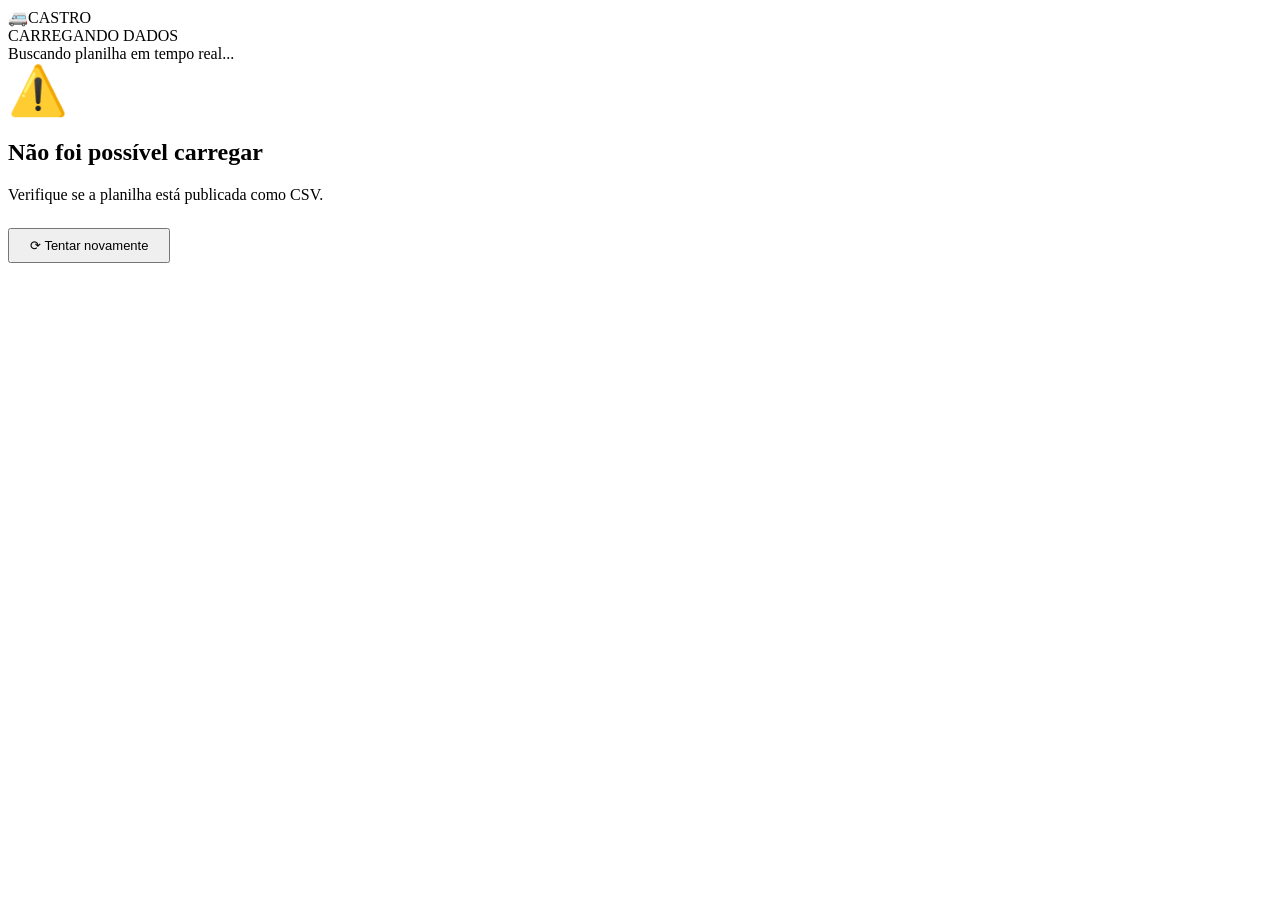
==== commit 5411b8e5: "Update index.html" ====
--- a/index.html
+++ b/index.html
@@ -5,13 +5,13 @@
   <meta name="viewport" content="width=device-width, initial-scale=1.0">
   <title>GMS · Transparência de Motoristas</title>
   <link href="https://fonts.googleapis.com/css2?family=Barlow+Condensed:wght@400;600;700;800;900&family=Barlow:wght@300;400;500;600&display=swap" rel="stylesheet">
-  <link rel="stylesheet" href="/TESTE/css/style.css">
+  <link rel="stylesheet" href="/GMSLIGTH/css/style.css">
 </head>
 <body>
 
 <!-- ══ TELA DE CARREGAMENTO ══ -->
 <div id="loadingScreen">
-  <div class="load-ico">🚐</div>
+  <div class="load-ico">🚐CASTRO</div>
   <div class="load-txt">CARREGANDO DADOS</div>
   <div class="load-sub">Buscando planilha em tempo real...</div>
 </div>
@@ -234,7 +234,7 @@
 <div id="tip"></div>
 
 <!-- ══ SCRIPTS — config primeiro, depois a lógica ══ -->
-<script src="/TESTE/js/config.js"></script>
-<script src="/TESTE/js/app.js"></script>
+<script src="/GMSLIGTH/js/config.js"></script>
+<script src="/GMSLIGTH/js/app.js"></script>
 </body>
 </html>
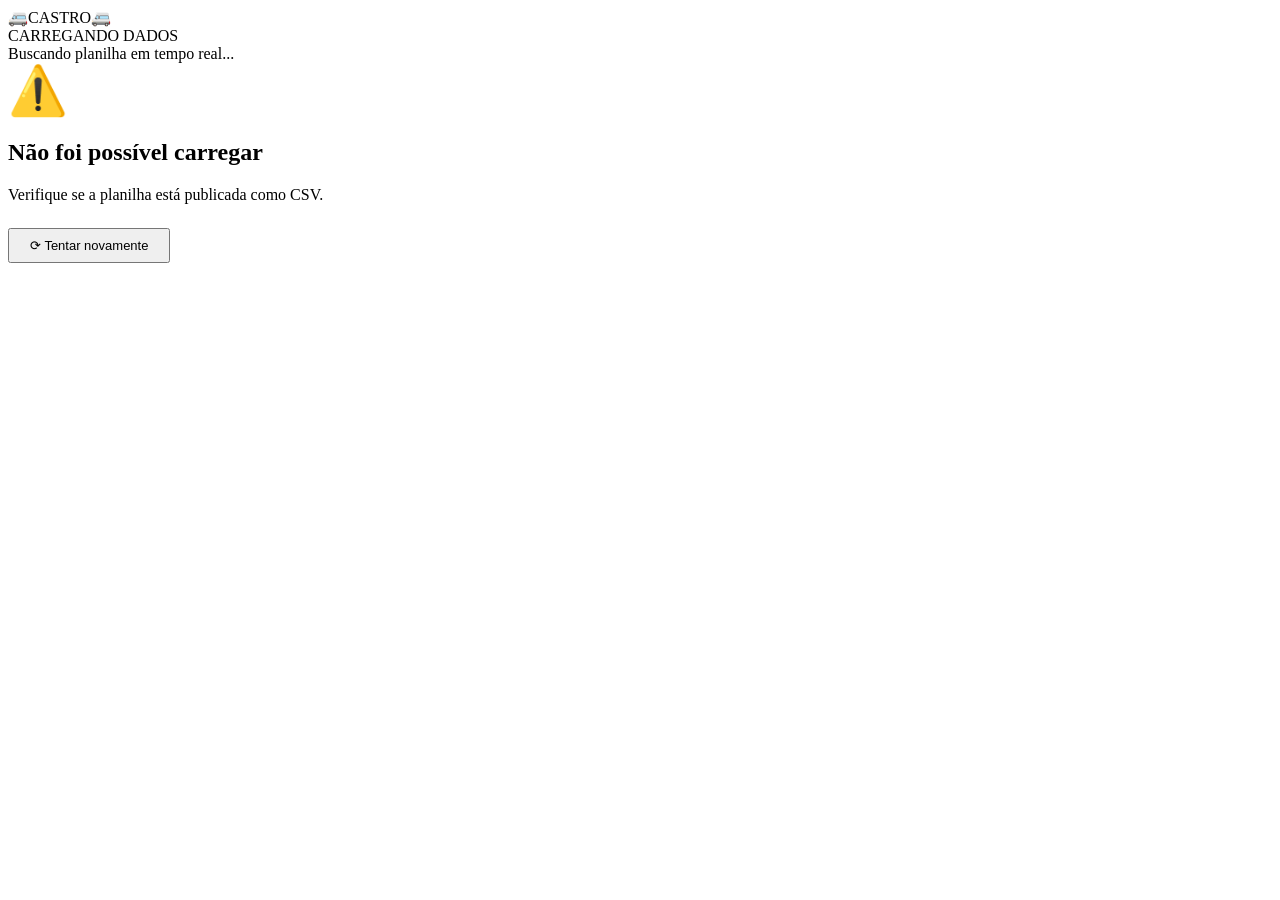
==== commit ef6e35b1: "Update index.html" ====
--- a/index.html
+++ b/index.html
@@ -11,7 +11,7 @@
 
 <!-- ══ TELA DE CARREGAMENTO ══ -->
 <div id="loadingScreen">
-  <div class="load-ico">🚐CASTRO</div>
+  <div class="load-ico">🚐CASTRO🚐</div>
   <div class="load-txt">CARREGANDO DADOS</div>
   <div class="load-sub">Buscando planilha em tempo real...</div>
 </div>
